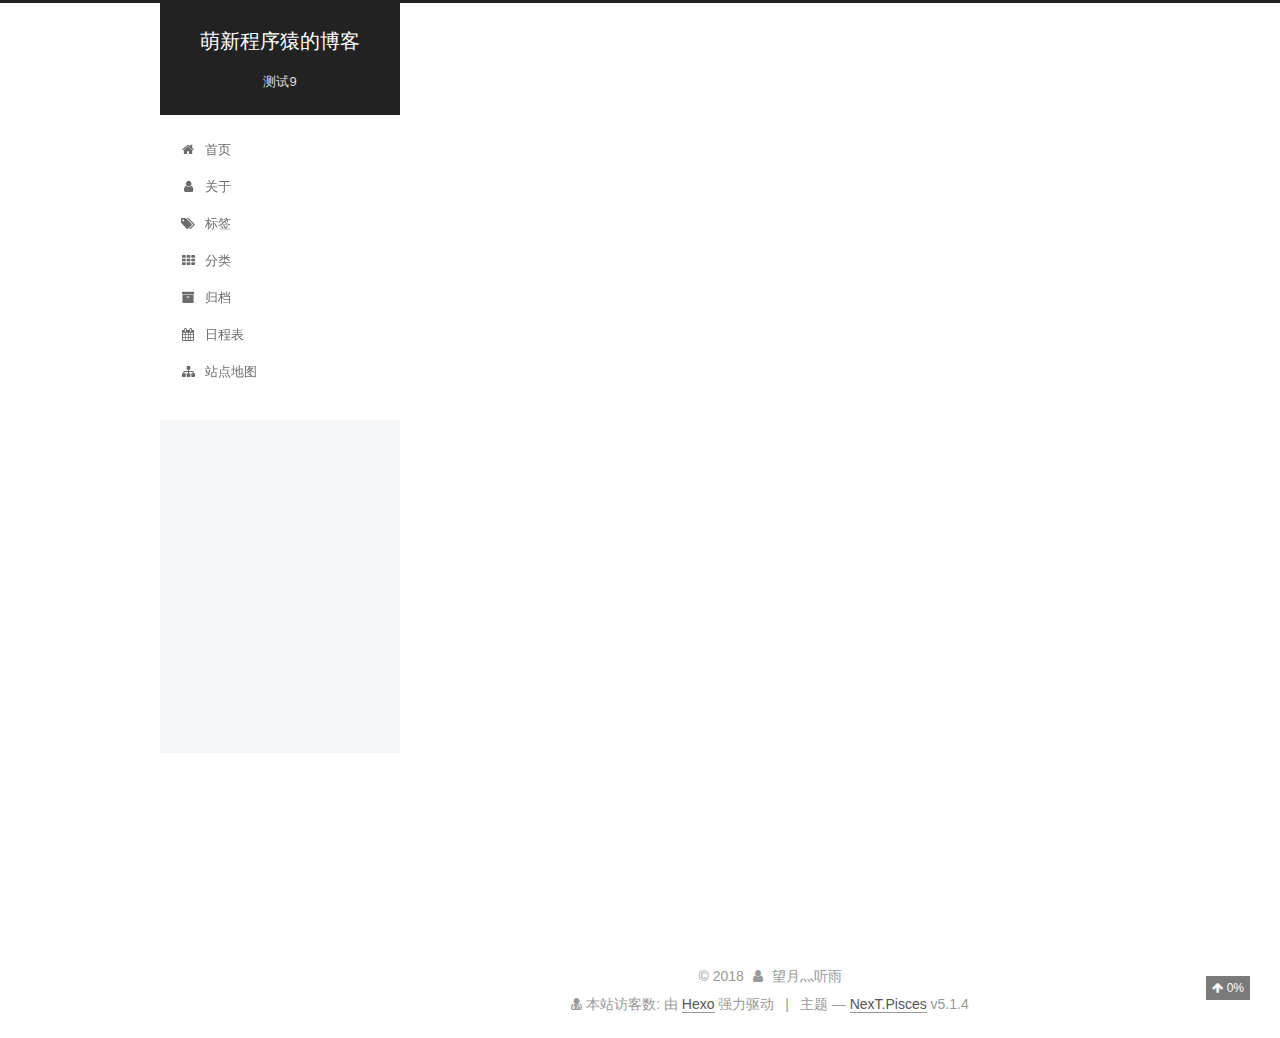
==== archives/index.html @ 32eefa2d "Site updated: 2018-06-11 00:29:20" ====
<!DOCTYPE html>



  


<html class="theme-next pisces use-motion" lang="zh-Hans">
<head>
  <meta charset="UTF-8"/>
<meta http-equiv="X-UA-Compatible" content="IE=edge" />
<meta name="viewport" content="width=device-width, initial-scale=1, maximum-scale=1"/>
<meta name="theme-color" content="#222">









<meta http-equiv="Cache-Control" content="no-transform" />
<meta http-equiv="Cache-Control" content="no-siteapp" />
















  
  
  <link href="/lib/fancybox/source/jquery.fancybox.css?v=2.1.5" rel="stylesheet" type="text/css" />







<link href="/lib/font-awesome/css/font-awesome.min.css?v=4.6.2" rel="stylesheet" type="text/css" />

<link href="/css/main.css?v=5.1.4" rel="stylesheet" type="text/css" />


  <link rel="apple-touch-icon" sizes="180x180" href="/images/apple-touch-icon-next.png?v=5.1.4">


  <link rel="icon" type="image/png" sizes="32x32" href="/images/favicon-32x32-next.png?v=5.1.4">


  <link rel="icon" type="image/png" sizes="16x16" href="/images/favicon-16x16-next.png?v=5.1.4">


  <link rel="mask-icon" href="/images/logo.svg?v=5.1.4" color="#222">





  <meta name="keywords" content="Hexo, NexT" />










<meta name="description" content="没有烟怎么撸代码？">
<meta property="og:type" content="website">
<meta property="og:title" content="萌新程序猿的博客">
<meta property="og:url" content="http://yoursite.com/archives/index.html">
<meta property="og:site_name" content="萌新程序猿的博客">
<meta property="og:description" content="没有烟怎么撸代码？">
<meta property="og:locale" content="zh-Hans">
<meta name="twitter:card" content="summary">
<meta name="twitter:title" content="萌新程序猿的博客">
<meta name="twitter:description" content="没有烟怎么撸代码？">



<script type="text/javascript" id="hexo.configurations">
  var NexT = window.NexT || {};
  var CONFIG = {
    root: '/',
    scheme: 'Pisces',
    version: '5.1.4',
    sidebar: {"position":"left","display":"post","offset":12,"b2t":false,"scrollpercent":true,"onmobile":false},
    fancybox: true,
    tabs: true,
    motion: {"enable":true,"async":false,"transition":{"post_block":"fadeIn","post_header":"slideDownIn","post_body":"slideDownIn","coll_header":"slideLeftIn","sidebar":"slideUpIn"}},
    duoshuo: {
      userId: '0',
      author: '博主'
    },
    algolia: {
      applicationID: '',
      apiKey: '',
      indexName: '',
      hits: {"per_page":10},
      labels: {"input_placeholder":"Search for Posts","hits_empty":"We didn't find any results for the search: ${query}","hits_stats":"${hits} results found in ${time} ms"}
    }
  };
</script>



  <link rel="canonical" href="http://yoursite.com/archives/"/>





  <title>归档 | 萌新程序猿的博客</title>
  








</head>

<body itemscope itemtype="http://schema.org/WebPage" lang="zh-Hans">

  
  
    
  

  <div class="container sidebar-position-left page-archive">
    <div class="headband"></div>

    <header id="header" class="header" itemscope itemtype="http://schema.org/WPHeader">
      <div class="header-inner"><div class="site-brand-wrapper">
  <div class="site-meta ">
    

    <div class="custom-logo-site-title">
      <a href="/"  class="brand" rel="start">
        <span class="logo-line-before"><i></i></span>
        <span class="site-title">萌新程序猿的博客</span>
        <span class="logo-line-after"><i></i></span>
      </a>
    </div>
      
        <p class="site-subtitle">测试9</p>
      
  </div>

  <div class="site-nav-toggle">
    <button>
      <span class="btn-bar"></span>
      <span class="btn-bar"></span>
      <span class="btn-bar"></span>
    </button>
  </div>
</div>

<nav class="site-nav">
  

  
    <ul id="menu" class="menu">
      
        
        <li class="menu-item menu-item-home">
          <a href="/" rel="section">
            
              <i class="menu-item-icon fa fa-fw fa-home"></i> <br />
            
            首页
          </a>
        </li>
      
        
        <li class="menu-item menu-item-about">
          <a href="/about/" rel="section">
            
              <i class="menu-item-icon fa fa-fw fa-user"></i> <br />
            
            关于
          </a>
        </li>
      
        
        <li class="menu-item menu-item-tags">
          <a href="/tags/" rel="section">
            
              <i class="menu-item-icon fa fa-fw fa-tags"></i> <br />
            
            标签
          </a>
        </li>
      
        
        <li class="menu-item menu-item-categories">
          <a href="/categories/" rel="section">
            
              <i class="menu-item-icon fa fa-fw fa-th"></i> <br />
            
            分类
          </a>
        </li>
      
        
        <li class="menu-item menu-item-archives">
          <a href="/archives/" rel="section">
            
              <i class="menu-item-icon fa fa-fw fa-archive"></i> <br />
            
            归档
          </a>
        </li>
      
        
        <li class="menu-item menu-item-schedule">
          <a href="/schedule/" rel="section">
            
              <i class="menu-item-icon fa fa-fw fa-calendar"></i> <br />
            
            日程表
          </a>
        </li>
      
        
        <li class="menu-item menu-item-sitemap">
          <a href="/sitemap.xml" rel="section">
            
              <i class="menu-item-icon fa fa-fw fa-sitemap"></i> <br />
            
            站点地图
          </a>
        </li>
      

      
    </ul>
  

  
</nav>



 </div>
    </header>

    <main id="main" class="main">
      <div class="main-inner">
        <div class="content-wrap">
          <div id="content" class="content">
            

  
  
  
  <div class="post-block archive">
    <div id="posts" class="posts-collapse">
      <span class="archive-move-on"></span>

      <span class="archive-page-counter">
        
        
        
          
        
        嗯..! 目前共计 8 篇日志。 继续努力。
      </span>

      

        
        
        

        
          
          <div class="collection-title">
            <h1 class="archive-year" id="archive-year-2018">2018</h1>
          </div>
        
        

        

  <article class="post post-type-normal" itemscope itemtype="http://schema.org/Article">
    <header class="post-header">

      <h2 class="post-title">
        
            <a class="post-title-link" href="/2018/06/07/react/" itemprop="url">
              
                <span itemprop="name">react</span>
              
            </a>
        
      </h2>

      <div class="post-meta">
        <time class="post-time" itemprop="dateCreated"
              datetime="2018-06-07T23:02:31+08:00"
              content="2018-06-07" >
          06-07
        </time>
      </div>

    </header>
  </article>



      

        
        
        

        
        

        

  <article class="post post-type-normal" itemscope itemtype="http://schema.org/Article">
    <header class="post-header">

      <h2 class="post-title">
        
            <a class="post-title-link" href="/2018/06/03/18-6-3-mood/" itemprop="url">
              
                <span itemprop="name">弄懂ajax封装啦！！</span>
              
            </a>
        
      </h2>

      <div class="post-meta">
        <time class="post-time" itemprop="dateCreated"
              datetime="2018-06-03T22:38:08+08:00"
              content="2018-06-03" >
          06-03
        </time>
      </div>

    </header>
  </article>



      

        
        
        

        
        

        

  <article class="post post-type-normal" itemscope itemtype="http://schema.org/Article">
    <header class="post-header">

      <h2 class="post-title">
        
            <a class="post-title-link" href="/2018/06/02/promise/" itemprop="url">
              
                <span itemprop="name">promise</span>
              
            </a>
        
      </h2>

      <div class="post-meta">
        <time class="post-time" itemprop="dateCreated"
              datetime="2018-06-02T21:35:02+08:00"
              content="2018-06-02" >
          06-02
        </time>
      </div>

    </header>
  </article>



      

        
        
        

        
        

        

  <article class="post post-type-normal" itemscope itemtype="http://schema.org/Article">
    <header class="post-header">

      <h2 class="post-title">
        
            <a class="post-title-link" href="/2018/06/01/AJAX原理/" itemprop="url">
              
                <span itemprop="name">AJAX</span>
              
            </a>
        
      </h2>

      <div class="post-meta">
        <time class="post-time" itemprop="dateCreated"
              datetime="2018-06-01T09:42:50+08:00"
              content="2018-06-01" >
          06-01
        </time>
      </div>

    </header>
  </article>



      

        
        
        

        
        

        

  <article class="post post-type-normal" itemscope itemtype="http://schema.org/Article">
    <header class="post-header">

      <h2 class="post-title">
        
            <a class="post-title-link" href="/2018/05/31/18.5.31心情-作品静态页面完成！/" itemprop="url">
              
                <span itemprop="name">作品的静态页面完成啦(๑´ㅂ`๑)</span>
              
            </a>
        
      </h2>

      <div class="post-meta">
        <time class="post-time" itemprop="dateCreated"
              datetime="2018-05-31T17:30:31+08:00"
              content="2018-05-31" >
          05-31
        </time>
      </div>

    </header>
  </article>



      

        
        
        

        
        

        

  <article class="post post-type-normal" itemscope itemtype="http://schema.org/Article">
    <header class="post-header">

      <h2 class="post-title">
        
            <a class="post-title-link" href="/2018/05/25/markdown语法/" itemprop="url">
              
                <span itemprop="name">markdown语法</span>
              
            </a>
        
      </h2>

      <div class="post-meta">
        <time class="post-time" itemprop="dateCreated"
              datetime="2018-05-25T19:18:29+08:00"
              content="2018-05-25" >
          05-25
        </time>
      </div>

    </header>
  </article>



      

        
        
        

        
        

        

  <article class="post post-type-normal" itemscope itemtype="http://schema.org/Article">
    <header class="post-header">

      <h2 class="post-title">
        
            <a class="post-title-link" href="/2018/05/21/node1(1)/" itemprop="url">
              
                <span itemprop="name">未命名</span>
              
            </a>
        
      </h2>

      <div class="post-meta">
        <time class="post-time" itemprop="dateCreated"
              datetime="2018-05-21T19:14:45+08:00"
              content="2018-05-21" >
          05-21
        </time>
      </div>

    </header>
  </article>



      

        
        
        

        
        

        

  <article class="post post-type-normal" itemscope itemtype="http://schema.org/Article">
    <header class="post-header">

      <h2 class="post-title">
        
            <a class="post-title-link" href="/2018/05/20/hello-world/" itemprop="url">
              
                <span itemprop="name">Hello World</span>
              
            </a>
        
      </h2>

      <div class="post-meta">
        <time class="post-time" itemprop="dateCreated"
              datetime="2018-05-20T01:22:27+08:00"
              content="2018-05-20" >
          05-20
        </time>
      </div>

    </header>
  </article>



      

    </div>
  </div>
  
  
  

  



          </div>
          


          

        </div>
        
          
  
  <div class="sidebar-toggle">
    <div class="sidebar-toggle-line-wrap">
      <span class="sidebar-toggle-line sidebar-toggle-line-first"></span>
      <span class="sidebar-toggle-line sidebar-toggle-line-middle"></span>
      <span class="sidebar-toggle-line sidebar-toggle-line-last"></span>
    </div>
  </div>

  <aside id="sidebar" class="sidebar">
    
    <div class="sidebar-inner">

      

      

      <section class="site-overview-wrap sidebar-panel sidebar-panel-active">
        <div class="site-overview">
          <div class="site-author motion-element" itemprop="author" itemscope itemtype="http://schema.org/Person">
            
              <img class="site-author-image" itemprop="image"
                src="/images/avatar.gif"
                alt="望月灬听雨" />
            
              <p class="site-author-name" itemprop="name">望月灬听雨</p>
              <p class="site-description motion-element" itemprop="description">没有烟怎么撸代码？</p>
          </div>

          <nav class="site-state motion-element">

            
              <div class="site-state-item site-state-posts">
              
                <a href="/archives/">
              
                  <span class="site-state-item-count">8</span>
                  <span class="site-state-item-name">日志</span>
                </a>
              </div>
            

            

            

          </nav>

          

          
            <div class="links-of-author motion-element">
                
                  <span class="links-of-author-item">
                    <a href="https://github.com/XiaoYunShan" target="_blank" title="GitHub">
                      
                        <i class="fa fa-fw fa-github"></i>GitHub</a>
                  </span>
                
            </div>
          

          
          

          
          

          

        </div>
      </section>

      

      

    </div>
  </aside>


        
      </div>
    </main>

    <footer id="footer" class="footer">
      <div class="footer-inner">
        <script async src="https://dn-lbstatics.qbox.me/busuanzi/2.3/busuanzi.pure.mini.js"></script>
<div class="copyright">&copy; <span itemprop="copyrightYear">2018</span>
  <span class="with-love">
    <i class="fa fa-user"></i>
  </span>
  <span class="author" itemprop="copyrightHolder">望月灬听雨</span>

  
</div>

<div class="powered-by">
<i class="fa fa-user-md"></i><span id="busuanzi_container_site_uv">
  本站访客数:<span id="busuanzi_value_site_uv"></span>
</span>
</div>


  <div class="powered-by">由 <a class="theme-link" target="_blank" href="https://hexo.io">Hexo</a> 强力驱动</div>



  <span class="post-meta-divider">|</span>



  <div class="theme-info">主题 &mdash; <a class="theme-link" target="_blank" href="https://github.com/iissnan/hexo-theme-next">NexT.Pisces</a> v5.1.4</div>




        







        
      </div>
    </footer>

    
      <div class="back-to-top">
        <i class="fa fa-arrow-up"></i>
        
          <span id="scrollpercent"><span>0</span>%</span>
        
      </div>
    

    

  </div>

  

<script type="text/javascript">
  if (Object.prototype.toString.call(window.Promise) !== '[object Function]') {
    window.Promise = null;
  }
</script>









  












  
  
    <script type="text/javascript" src="/lib/jquery/index.js?v=2.1.3"></script>
  

  
  
    <script type="text/javascript" src="/lib/fastclick/lib/fastclick.min.js?v=1.0.6"></script>
  

  
  
    <script type="text/javascript" src="/lib/jquery_lazyload/jquery.lazyload.js?v=1.9.7"></script>
  

  
  
    <script type="text/javascript" src="/lib/velocity/velocity.min.js?v=1.2.1"></script>
  

  
  
    <script type="text/javascript" src="/lib/velocity/velocity.ui.min.js?v=1.2.1"></script>
  

  
  
    <script type="text/javascript" src="/lib/fancybox/source/jquery.fancybox.pack.js?v=2.1.5"></script>
  


  


  <script type="text/javascript" src="/js/src/utils.js?v=5.1.4"></script>

  <script type="text/javascript" src="/js/src/motion.js?v=5.1.4"></script>



  
  


  <script type="text/javascript" src="/js/src/affix.js?v=5.1.4"></script>

  <script type="text/javascript" src="/js/src/schemes/pisces.js?v=5.1.4"></script>



  

  


  <script type="text/javascript" src="/js/src/bootstrap.js?v=5.1.4"></script>



  


  




	





  





  












  





  

  

  

  
  

  

  

  

<script src="/live2dw/lib/L2Dwidget.min.js?0c58a1486de42ac6cc1c59c7d98ae887"></script><script>L2Dwidget.init({"bottom":-30,"mobileShow":false,"pluginJsPath":"lib/","pluginModelPath":"assets/","pluginRootPath":"live2dw/"});</script></body>
</html>
---- css/main.css ----
/* normalize.css v3.0.2 | MIT License | git.io/normalize */
html {
  font-family: sans-serif; /* 1 */
  -ms-text-size-adjust: 100%; /* 2 */
  -webkit-text-size-adjust: 100%; /* 2 */
}
body {
  margin: 0;
}
article,
aside,
details,
figcaption,
figure,
footer,
header,
hgroup,
main,
menu,
nav,
section,
summary {
  display: block;
}
audio,
canvas,
progress,
video {
  display: inline-block; /* 1 */
  vertical-align: baseline; /* 2 */
}
audio:not([controls]) {
  display: none;
  height: 0;
}
[hidden],
template {
  display: none;
}
a {
  background-color: transparent;
}
a:active,
a:hover {
  outline: 0;
}
abbr[title] {
  border-bottom: 1px dotted;
}
b,
strong {
  font-weight: bold;
}
dfn {
  font-style: italic;
}
h1 {
  font-size: 2em;
  margin: 0.67em 0;
}
mark {
  background: #ff0;
  color: #000;
}
small {
  font-size: 80%;
}
sub,
sup {
  font-size: 75%;
  line-height: 0;
  position: relative;
  vertical-align: baseline;
}
sup {
  top: -0.5em;
}
sub {
  bottom: -0.25em;
}
img {
  border: 0;
}
svg:not(:root) {
  overflow: hidden;
}
figure {
  margin: 1em 40px;
}
hr {
  -moz-box-sizing: content-box;
  box-sizing: content-box;
  height: 0;
}
pre {
  overflow: auto;
}
code,
kbd,
pre,
samp {
  font-family: monospace, monospace;
  font-size: 1em;
}
button,
input,
optgroup,
select,
textarea {
  color: inherit; /* 1 */
  font: inherit; /* 2 */
  margin: 0; /* 3 */
}
button {
  overflow: visible;
}
button,
select {
  text-transform: none;
}
button,
html input[type="button"],
input[type="reset"],
input[type="submit"] {
  -webkit-appearance: button; /* 2 */
  cursor: pointer; /* 3 */
}
button[disabled],
html input[disabled] {
  cursor: default;
}
button::-moz-focus-inner,
input::-moz-focus-inner {
  border: 0;
  padding: 0;
}
input {
  line-height: normal;
}
input[type="checkbox"],
input[type="radio"] {
  box-sizing: border-box; /* 1 */
  padding: 0; /* 2 */
}
input[type="number"]::-webkit-inner-spin-button,
input[type="number"]::-webkit-outer-spin-button {
  height: auto;
}
input[type="search"] {
  -webkit-appearance: textfield; /* 1 */
  -moz-box-sizing: content-box;
  -webkit-box-sizing: content-box; /* 2 */
  box-sizing: content-box;
}
input[type="search"]::-webkit-search-cancel-button,
input[type="search"]::-webkit-search-decoration {
  -webkit-appearance: none;
}
fieldset {
  border: 1px solid #c0c0c0;
  margin: 0 2px;
  padding: 0.35em 0.625em 0.75em;
}
legend {
  border: 0; /* 1 */
  padding: 0; /* 2 */
}
textarea {
  overflow: auto;
}
optgroup {
  font-weight: bold;
}
table {
  border-collapse: collapse;
  border-spacing: 0;
}
td,
th {
  padding: 0;
}
::selection {
  background: #262a30;
  color: #fff;
}
body {
  position: relative;
  font-family: 'Lato', "PingFang SC", "Microsoft YaHei", sans-serif;
  font-size: 14px;
  line-height: 2;
  color: #555;
  background: #f5f7f9;
}
@media (max-width: 767px) {
  body {
    padding-right: 0 !important;
  }
}
@media (min-width: 768px) and (max-width: 991px) {
  body {
    padding-right: 0 !important;
  }
}
@media (min-width: 1600px) {
  body {
    font-size: 16px;
  }
}
h1,
h2,
h3,
h4,
h5,
h6 {
  margin: 0;
  padding: 0;
  font-weight: bold;
  line-height: 1.5;
  font-family: 'Lato', "PingFang SC", "Microsoft YaHei", sans-serif;
}
h2,
h3,
h4,
h5,
h6 {
  margin: 20px 0 15px;
}
h1 {
  font-size: 22px;
}
@media (max-width: 767px) {
  h1 {
    font-size: 18px;
  }
}
h2 {
  font-size: 20px;
}
@media (max-width: 767px) {
  h2 {
    font-size: 16px;
  }
}
h3 {
  font-size: 18px;
}
@media (max-width: 767px) {
  h3 {
    font-size: 14px;
  }
}
h4 {
  font-size: 16px;
}
@media (max-width: 767px) {
  h4 {
    font-size: 12px;
  }
}
h5 {
  font-size: 14px;
}
@media (max-width: 767px) {
  h5 {
    font-size: 10px;
  }
}
h6 {
  font-size: 12px;
}
@media (max-width: 767px) {
  h6 {
    font-size: 8px;
  }
}
p {
  margin: 0 0 20px 0;
}
a {
  color: #555;
  text-decoration: none;
  outline: none;
  border-bottom: 1px solid #999;
  word-wrap: break-word;
}
a:hover {
  color: #222;
  border-bottom-color: #222;
}
blockquote {
  margin: 0;
  padding: 0;
}
img {
  display: block;
  margin: auto;
  max-width: 100%;
  height: auto;
}
hr {
  margin: 40px 0;
  height: 3px;
  border: none;
  background-color: #ddd;
  background-image: repeating-linear-gradient(-45deg, #fff, #fff 4px, transparent 4px, transparent 8px);
}
blockquote {
  padding: 0 15px;
  color: #666;
  border-left: 4px solid #ddd;
}
blockquote cite::before {
  content: "-";
  padding: 0 5px;
}
dt {
  font-weight: 700;
}
dd {
  margin: 0;
  padding: 0;
}
kbd {
  border: 1px solid #ccc;
  border-radius: 0.2em;
  box-shadow: 0.1em 0.1em 0.2em rgba(0,0,0,0.1);
  background-color: #f9f9f9;
  font-family: inherit;
  background-image: -webkit-linear-gradient(top, #eee, #fff, #eee);
  padding: 0.1em 0.3em;
  white-space: nowrap;
}
.text-left {
  text-align: left;
}
.text-center {
  text-align: center;
}
.text-right {
  text-align: right;
}
.text-justify {
  text-align: justify;
}
.text-nowrap {
  white-space: nowrap;
}
.text-lowercase {
  text-transform: lowercase;
}
.text-uppercase {
  text-transform: uppercase;
}
.text-capitalize {
  text-transform: capitalize;
}
.center-block {
  display: block;
  margin-left: auto;
  margin-right: auto;
}
.clearfix:before,
.clearfix:after {
  content: " ";
  display: table;
}
.clearfix:after {
  clear: both;
}
.pullquote {
  width: 45%;
}
.pullquote.left {
  float: left;
  margin-left: 5px;
  margin-right: 10px;
}
.pullquote.right {
  float: right;
  margin-left: 10px;
  margin-right: 5px;
}
.affix.affix.affix {
  position: fixed;
}
.translation {
  margin-top: -20px;
  font-size: 14px;
  color: #999;
}
.scrollbar-measure {
  width: 100px;
  height: 100px;
  overflow: scroll;
  position: absolute;
  top: -9999px;
}
.use-motion .motion-element {
  opacity: 0;
}
table {
  margin: 20px 0;
  width: 100%;
  border-collapse: collapse;
  border-spacing: 0;
  border: 1px solid #ddd;
  font-size: 14px;
  table-layout: fixed;
  word-wrap: break-all;
}
table>tbody>tr:nth-of-type(odd) {
  background-color: #f9f9f9;
}
table>tbody>tr:hover {
  background-color: #f5f5f5;
}
caption,
th,
td {
  padding: 8px;
  text-align: left;
  vertical-align: middle;
  font-weight: normal;
}
th,
td {
  border-bottom: 3px solid #ddd;
  border-right: 1px solid #eee;
}
th {
  padding-bottom: 10px;
  font-weight: 700;
}
td {
  border-bottom-width: 1px;
}
html,
body {
  height: 100%;
}
.container {
  position: relative;
  min-height: 100%;
}
.header-inner {
  margin: 0 auto;
  padding: 100px 0 70px;
  width: 700px;
}
@media (min-width: 1600px) {
  .container .header-inner {
    width: 900px;
  }
}
.main {
  padding-bottom: 150px;
}
.main-inner {
  margin: 0 auto;
  width: 700px;
}
@media (min-width: 1600px) {
  .container .main-inner {
    width: 900px;
  }
}
.footer {
  position: absolute;
  left: 0;
  bottom: 0;
  width: 100%;
  min-height: 50px;
}
.footer-inner {
  box-sizing: border-box;
  margin: 20px auto;
  width: 700px;
}
@media (min-width: 1600px) {
  .container .footer-inner {
    width: 900px;
  }
}
pre,
.highlight {
  overflow: auto;
  margin: 20px 0;
  padding: 0;
  font-size: 13px;
  color: #4d4d4c;
  background: #f7f7f7;
  line-height: 1.6;
}
pre,
code {
  font-family: consolas, Menlo, "PingFang SC", "Microsoft YaHei", monospace;
}
code {
  padding: 2px 4px;
  word-wrap: break-word;
  color: #555;
  background: #eee;
  border-radius: 3px;
  font-size: 13px;
}
pre {
  padding: 10px;
}
pre code {
  padding: 0;
  color: #4d4d4c;
  background: none;
  text-shadow: none;
}
.highlight {
  border-radius: 1px;
}
.highlight pre {
  border: none;
  margin: 0;
  padding: 10px 0;
}
.highlight table {
  margin: 0;
  width: auto;
  border: none;
}
.highlight td {
  border: none;
  padding: 0;
}
.highlight figcaption {
  font-size: 1em;
  color: #4d4d4c;
  line-height: 1em;
  margin-bottom: 1em;
}
.highlight figcaption:before,
.highlight figcaption:after {
  content: " ";
  display: table;
}
.highlight figcaption:after {
  clear: both;
}
.highlight figcaption a {
  float: right;
  color: #4d4d4c;
}
.highlight figcaption a:hover {
  border-bottom-color: #4d4d4c;
}
.highlight .gutter pre {
  padding-left: 10px;
  padding-right: 10px;
  color: #869194;
  text-align: right;
  background-color: #eff2f3;
}
.highlight .code pre {
  width: 100%;
  padding-left: 10px;
  padding-right: 10px;
  background-color: #f7f7f7;
}
.highlight .line {
  height: 20px;
}
.gutter {
  -webkit-user-select: none;
  -moz-user-select: none;
  -ms-user-select: none;
  user-select: none;
}
.gist table {
  width: auto;
}
.gist table td {
  border: none;
}
pre .deletion {
  background: #fdd;
}
pre .addition {
  background: #dfd;
}
pre .meta {
  color: #8959a8;
}
pre .comment {
  color: #8e908c;
}
pre .variable,
pre .attribute,
pre .tag,
pre .regexp,
pre .ruby .constant,
pre .xml .tag .title,
pre .xml .pi,
pre .xml .doctype,
pre .html .doctype,
pre .css .id,
pre .css .class,
pre .css .pseudo {
  color: #c82829;
}
pre .number,
pre .preprocessor,
pre .built_in,
pre .literal,
pre .params,
pre .constant,
pre .command {
  color: #f5871f;
}
pre .ruby .class .title,
pre .css .rules .attribute,
pre .string,
pre .value,
pre .inheritance,
pre .header,
pre .ruby .symbol,
pre .xml .cdata,
pre .special,
pre .number,
pre .formula {
  color: #718c00;
}
pre .title,
pre .css .hexcolor {
  color: #3e999f;
}
pre .function,
pre .python .decorator,
pre .python .title,
pre .ruby .function .title,
pre .ruby .title .keyword,
pre .perl .sub,
pre .javascript .title,
pre .coffeescript .title {
  color: #4271ae;
}
pre .keyword,
pre .javascript .function {
  color: #8959a8;
}
.full-image.full-image.full-image.full-image {
  border: none;
  max-width: 100%;
  width: auto;
  margin: 20px auto 25px;
}
@media (min-width: 992px) {
  .full-image.full-image.full-image.full-image {
    max-width: none;
    width: 118%;
    margin: 0 -9%;
  }
}
.blockquote-center,
.page-home .post-type-quote blockquote,
.page-post-detail .post-type-quote blockquote {
  position: relative;
  margin: 40px 0;
  padding: 0;
  border-left: none;
  text-align: center;
}
.blockquote-center::before,
.page-home .post-type-quote blockquote::before,
.page-post-detail .post-type-quote blockquote::before,
.blockquote-center::after,
.page-home .post-type-quote blockquote::after,
.page-post-detail .post-type-quote blockquote::after {
  position: absolute;
  content: ' ';
  display: block;
  width: 100%;
  height: 24px;
  opacity: 0.2;
  background-repeat: no-repeat;
  background-position: 0 -6px;
  background-size: 22px 22px;
}
.blockquote-center::before,
.page-home .post-type-quote blockquote::before,
.page-post-detail .post-type-quote blockquote::before {
  top: -20px;
  background-image: url("../images/quote-l.svg");
  border-top: 1px solid #ccc;
}
.blockquote-center::after,
.page-home .post-type-quote blockquote::after,
.page-post-detail .post-type-quote blockquote::after {
  bottom: -20px;
  background-image: url("../images/quote-r.svg");
  border-bottom: 1px solid #ccc;
  background-position: 100% 8px;
}
.blockquote-center p,
.page-home .post-type-quote blockquote p,
.page-post-detail .post-type-quote blockquote p,
.blockquote-center div,
.page-home .post-type-quote blockquote div,
.page-post-detail .post-type-quote blockquote div {
  text-align: center;
}
.post .post-body .group-picture img {
  box-sizing: border-box;
  padding: 0 3px;
  border: none;
}
.post .group-picture-row {
  overflow: hidden;
  margin-top: 6px;
}
.post .group-picture-row:first-child {
  margin-top: 0;
}
.post .group-picture-column {
  float: left;
}
.page-post-detail .post-body .group-picture-column {
  float: none;
  margin-top: 10px;
  width: auto !important;
}
.page-post-detail .post-body .group-picture-column img {
  margin: 0 auto;
}
.page-archive .group-picture-container {
  overflow: hidden;
}
.page-archive .group-picture-row {
  float: left;
}
.page-archive .group-picture-row:first-child {
  margin-top: 6px;
}
.page-archive .group-picture-column {
  max-width: 150px;
  max-height: 150px;
}
.post-body .note {
  position: relative;
  padding: 15px;
  margin-bottom: 20px;
  border: 1px solid #eee;
  border-left-width: 5px;
  border-radius: 3px;
}
.post-body .note h2,
.post-body .note h3,
.post-body .note h4,
.post-body .note h5,
.post-body .note h6 {
  margin-top: 0;
  margin-bottom: 0;
  border-bottom: initial;
  padding-top: 0 !important;
}
.post-body .note p:first-child,
.post-body .note ul:first-child,
.post-body .note ol:first-child,
.post-body .note table:first-child,
.post-body .note pre:first-child,
.post-body .note blockquote:first-child {
  margin-top: 0;
}
.post-body .note p:last-child,
.post-body .note ul:last-child,
.post-body .note ol:last-child,
.post-body .note table:last-child,
.post-body .note pre:last-child,
.post-body .note blockquote:last-child {
  margin-bottom: 0;
}
.post-body .note.default {
  border-left-color: #777;
}
.post-body .note.default h2,
.post-body .note.default h3,
.post-body .note.default h4,
.post-body .note.default h5,
.post-body .note.default h6 {
  color: #777;
}
.post-body .note.primary {
  border-left-color: #6f42c1;
}
.post-body .note.primary h2,
.post-body .note.primary h3,
.post-body .note.primary h4,
.post-body .note.primary h5,
.post-body .note.primary h6 {
  color: #6f42c1;
}
.post-body .note.info {
  border-left-color: #428bca;
}
.post-body .note.info h2,
.post-body .note.info h3,
.post-body .note.info h4,
.post-body .note.info h5,
.post-body .note.info h6 {
  color: #428bca;
}
.post-body .note.success {
  border-left-color: #5cb85c;
}
.post-body .note.success h2,
.post-body .note.success h3,
.post-body .note.success h4,
.post-body .note.success h5,
.post-body .note.success h6 {
  color: #5cb85c;
}
.post-body .note.warning {
  border-left-color: #f0ad4e;
}
.post-body .note.warning h2,
.post-body .note.warning h3,
.post-body .note.warning h4,
.post-body .note.warning h5,
.post-body .note.warning h6 {
  color: #f0ad4e;
}
.post-body .note.danger {
  border-left-color: #d9534f;
}
.post-body .note.danger h2,
.post-body .note.danger h3,
.post-body .note.danger h4,
.post-body .note.danger h5,
.post-body .note.danger h6 {
  color: #d9534f;
}
.post-body .label {
  display: inline;
  padding: 0 2px;
  white-space: nowrap;
}
.post-body .label.default {
  background-color: #f0f0f0;
}
.post-body .label.primary {
  background-color: #efe6f7;
}
.post-body .label.info {
  background-color: #e5f2f8;
}
.post-body .label.success {
  background-color: #e7f4e9;
}
.post-body .label.warning {
  background-color: #fcf6e1;
}
.post-body .label.danger {
  background-color: #fae8eb;
}
.post-body .tabs {
  position: relative;
  display: block;
  margin-bottom: 20px;
  padding-top: 10px;
}
.post-body .tabs ul.nav-tabs {
  margin: 0;
  padding: 0;
  display: flex;
  margin-bottom: -1px;
}
@media (max-width: 413px) {
  .post-body .tabs ul.nav-tabs {
    display: block;
    margin-bottom: 5px;
  }
}
.post-body .tabs ul.nav-tabs li.tab {
  list-style-type: none !important;
  margin: 0 0.25em 0 0;
  border-top: 3px solid transparent;
  border-left: 1px solid transparent;
  border-right: 1px solid transparent;
}
@media (max-width: 413px) {
  .post-body .tabs ul.nav-tabs li.tab {
    margin: initial;
    border-top: 1px solid transparent;
    border-left: 3px solid transparent;
    border-right: 1px solid transparent;
    border-bottom: 1px solid transparent;
  }
}
.post-body .tabs ul.nav-tabs li.tab a {
  outline: 0;
  border-bottom: initial;
  display: block;
  line-height: 1.8em;
  padding: 0.25em 0.75em;
  transition-duration: 0.2s;
  transition-timing-function: ease-out;
  transition-delay: 0s;
}
.post-body .tabs ul.nav-tabs li.tab a i {
  width: 1.285714285714286em;
}
.post-body .tabs ul.nav-tabs li.tab.active {
  border-top: 3px solid #fc6423;
  border-left: 1px solid #ddd;
  border-right: 1px solid #ddd;
  background-color: #fff;
}
@media (max-width: 413px) {
  .post-body .tabs ul.nav-tabs li.tab.active {
    border-top: 1px solid #ddd;
    border-left: 3px solid #fc6423;
    border-right: 1px solid #ddd;
    border-bottom: 1px solid #ddd;
  }
}
.post-body .tabs ul.nav-tabs li.tab.active a {
  cursor: default;
  color: #555;
}
.post-body .tabs .tab-content {
  background-color: #fff;
}
.post-body .tabs .tab-content .tab-pane {
  border: 1px solid #ddd;
  padding: 20px 20px 0 20px;
}
.post-body .tabs .tab-content .tab-pane:not(.active) {
  display: none !important;
}
.post-body .tabs .tab-content .tab-pane.active {
  display: block !important;
}
.btn {
  display: inline-block;
  padding: 0 20px;
  font-size: 14px;
  color: #555;
  background: #fff;
  border: 2px solid #555;
  text-decoration: none;
  border-radius: 2px;
  transition-property: background-color;
  transition-duration: 0.2s;
  transition-timing-function: ease-in-out;
  transition-delay: 0s;
  line-height: 2;
}
.btn:hover {
  border-color: #222;
  color: #fff;
  background: #222;
}
.btn +.btn {
  margin: 0 0 8px 8px;
}
.btn .fa-fw {
  width: 1.285714285714286em;
  text-align: left;
}
.btn-bar {
  display: block;
  width: 22px;
  height: 2px;
  background: #555;
  border-radius: 1px;
}
.btn-bar+.btn-bar {
  margin-top: 4px;
}
.pagination {
  margin: 120px 0 40px;
  text-align: center;
  border-top: 1px solid #eee;
}
.page-number-basic,
.pagination .prev,
.pagination .next,
.pagination .page-number,
.pagination .space {
  display: inline-block;
  position: relative;
  top: -1px;
  margin: 0 10px;
  padding: 0 11px;
}
@media (max-width: 767px) {
  .page-number-basic,
  .pagination .prev,
  .pagination .next,
  .pagination .page-number,
  .pagination .space {
    margin: 0 5px;
  }
}
.pagination .prev,
.pagination .next,
.pagination .page-number {
  border-bottom: 0;
  border-top: 1px solid #eee;
  transition-property: border-color;
  transition-duration: 0.2s;
  transition-timing-function: ease-in-out;
  transition-delay: 0s;
}
.pagination .prev:hover,
.pagination .next:hover,
.pagination .page-number:hover {
  border-top-color: #222;
}
.pagination .space {
  padding: 0;
  margin: 0;
}
.pagination .prev {
  margin-left: 0;
}
.pagination .next {
  margin-right: 0;
}
.pagination .page-number.current {
  color: #fff;
  background: #ccc;
  border-top-color: #ccc;
}
@media (max-width: 767px) {
  .pagination {
    border-top: none;
  }
  .pagination .prev,
  .pagination .next,
  .pagination .page-number {
    margin-bottom: 10px;
    border-top: 0;
    border-bottom: 1px solid #eee;
    padding: 0 10px;
  }
  .pagination .prev:hover,
  .pagination .next:hover,
  .pagination .page-number:hover {
    border-bottom-color: #222;
  }
}
.comments {
  margin: 60px 20px 0;
}
.tag-cloud {
  text-align: center;
}
.tag-cloud a {
  display: inline-block;
  margin: 10px;
}
.back-to-top {
  box-sizing: border-box;
  position: fixed;
  bottom: -100px;
  right: 30px;
  z-index: 1050;
  padding: 0 6px;
  width: initial;
  background: #222;
  font-size: 12px;
  opacity: 0.6;
  color: #fff;
  cursor: pointer;
  text-align: center;
  -webkit-transform: translateZ(0);
  transition-property: bottom;
  transition-duration: 0.2s;
  transition-timing-function: ease-in-out;
  transition-delay: 0s;
}
@media (min-width: 768px) and (max-width: 991px) {
  .back-to-top {
    display: none !important;
  }
}
@media (max-width: 767px) {
  .back-to-top {
    display: none !important;
  }
}
.back-to-top.back-to-top-on {
  bottom: 30px;
}
.header {
  background: transparent;
}
.header-inner {
  position: relative;
}
.headband {
  height: 3px;
  background: #222;
}
.site-meta {
  margin: 0;
  text-align: center;
}
@media (max-width: 767px) {
  .site-meta {
    text-align: center;
  }
}
.brand {
  position: relative;
  display: inline-block;
  padding: 0 40px;
  color: #fff;
  background: #222;
  border-bottom: none;
}
.brand:hover {
  color: #fff;
}
.logo {
  display: inline-block;
  margin-right: 5px;
  line-height: 36px;
  vertical-align: top;
}
.site-title {
  display: inline-block;
  vertical-align: top;
  line-height: 36px;
  font-size: 20px;
  font-weight: normal;
  font-family: 'Lato', "PingFang SC", "Microsoft YaHei", sans-serif;
}
.site-subtitle {
  margin-top: 10px;
  font-size: 13px;
  color: #ddd;
}
.use-motion .brand {
  opacity: 0;
}
.use-motion .logo,
.use-motion .site-title,
.use-motion .site-subtitle {
  opacity: 0;
  position: relative;
  top: -10px;
}
.site-nav-toggle {
  display: none;
  position: absolute;
  top: 10px;
  left: 10px;
}
@media (max-width: 767px) {
  .site-nav-toggle {
    display: block;
  }
}
.site-nav-toggle button {
  margin-top: 2px;
  padding: 9px 10px;
  background: transparent;
  border: none;
}
@media (max-width: 767px) {
  .site-nav {
    display: none;
    margin: 0 -10px;
    padding: 0 10px;
    clear: both;
    border-top: 1px solid #ddd;
  }
}
@media (min-width: 768px) and (max-width: 991px) {
  .site-nav {
    display: block !important;
  }
}
@media (min-width: 992px) {
  .site-nav {
    display: block !important;
  }
}
.menu {
  margin-top: 20px;
  padding-left: 0;
  text-align: center;
}
.menu .menu-item {
  display: inline-block;
  margin: 0 10px;
  list-style: none;
}
@media screen and (max-width: 767px) {
  .menu .menu-item {
    margin-top: 10px;
  }
}
.menu .menu-item a {
  display: block;
  font-size: 13px;
  line-height: inherit;
  border-bottom: 1px solid transparent;
  transition-property: border-color;
  transition-duration: 0.2s;
  transition-timing-function: ease-in-out;
  transition-delay: 0s;
}
.menu .menu-item a:hover,
.menu-item-active a {
  border-bottom-color: #222;
}
.menu .menu-item .fa {
  margin-right: 5px;
}
.use-motion .menu-item {
  opacity: 0;
}
.post-body {
  font-family: 'Lato', "PingFang SC", "Microsoft YaHei", sans-serif;
}
@media (max-width: 767px) {
  .post-body {
    word-break: break-word;
  }
}
.post-body .fancybox img {
  display: block !important;
  margin: 0 auto;
  cursor: pointer;
  cursor: zoom-in;
  cursor: -webkit-zoom-in;
}
.post-body .image-caption,
.post-body .figure .caption {
  margin: -20px auto 15px;
  text-align: center;
  font-size: 14px;
  color: #999;
  font-weight: bold;
  line-height: 1;
}
.post-sticky-flag {
  display: inline-block;
  font-size: 16px;
  -ms-transform: rotate(30deg);
  -webkit-transform: rotate(30deg);
  -moz-transform: rotate(30deg);
  -ms-transform: rotate(30deg);
  -o-transform: rotate(30deg);
  transform: rotate(30deg);
}
.use-motion .post-block,
.use-motion .pagination,
.use-motion .comments {
  opacity: 0;
}
.use-motion .post-header {
  opacity: 0;
}
.use-motion .post-body {
  opacity: 0;
}
.use-motion .collection-title {
  opacity: 0;
}
.posts-expand {
  padding-top: 40px;
}
@media (max-width: 767px) {
  .posts-expand {
    margin: 0 20px;
  }
  .post-body pre .gutter pre {
    padding-right: 10px;
  }
  .post-body .highlight {
    margin-left: 0px;
    margin-right: 0px;
    padding: 0;
  }
  .post-body .highlight .gutter pre {
    padding-right: 10px;
  }
}
@media (min-width: 992px) {
  .posts-expand .post-body {
    text-align: justify;
  }
}
.posts-expand .post-body h2,
.posts-expand .post-body h3,
.posts-expand .post-body h4,
.posts-expand .post-body h5,
.posts-expand .post-body h6 {
  padding-top: 10px;
}
.posts-expand .post-body h2 .header-anchor,
.posts-expand .post-body h3 .header-anchor,
.posts-expand .post-body h4 .header-anchor,
.posts-expand .post-body h5 .header-anchor,
.posts-expand .post-body h6 .header-anchor {
  float: right;
  margin-left: 10px;
  color: #ccc;
  border-bottom-style: none;
  visibility: hidden;
}
.posts-expand .post-body h2 .header-anchor:hover,
.posts-expand .post-body h3 .header-anchor:hover,
.posts-expand .post-body h4 .header-anchor:hover,
.posts-expand .post-body h5 .header-anchor:hover,
.posts-expand .post-body h6 .header-anchor:hover {
  color: inherit;
}
.posts-expand .post-body h2:hover .header-anchor,
.posts-expand .post-body h3:hover .header-anchor,
.posts-expand .post-body h4:hover .header-anchor,
.posts-expand .post-body h5:hover .header-anchor,
.posts-expand .post-body h6:hover .header-anchor {
  visibility: visible;
}
.posts-expand .post-body ul li {
  list-style: circle;
}
.posts-expand .post-body img {
  box-sizing: border-box;
  margin: auto;
  padding: 3px;
  border: 1px solid #ddd;
}
.posts-expand .post-body .fancybox img {
  margin: 0 auto 25px;
}
@media (max-width: 767px) {
  .posts-collapse {
    margin: 0 20px;
  }
  .posts-collapse .post-title,
  .posts-collapse .post-meta {
    display: block;
    width: auto;
    text-align: left;
  }
}
.posts-collapse {
  position: relative;
  z-index: 1010;
  margin-left: 55px;
}
.posts-collapse::after {
  content: " ";
  position: absolute;
  top: 20px;
  left: 0;
  margin-left: -2px;
  width: 4px;
  height: 100%;
  background: #f5f5f5;
  z-index: -1;
}
@media (max-width: 767px) {
  .posts-collapse {
    margin: 0 20px;
  }
}
.posts-collapse .collection-title {
  position: relative;
  margin: 60px 0;
}
.posts-collapse .collection-title h1,
.posts-collapse .collection-title h2 {
  margin-left: 20px;
}
.posts-collapse .collection-title small {
  color: #bbb;
  margin-left: 5px;
}
.posts-collapse .collection-title::before {
  content: " ";
  position: absolute;
  left: 0;
  top: 50%;
  margin-left: -4px;
  margin-top: -4px;
  width: 8px;
  height: 8px;
  background: #bbb;
  border-radius: 50%;
}
.posts-collapse .post {
  margin: 30px 0;
}
.posts-collapse .post-header {
  position: relative;
  transition-duration: 0.2s;
  transition-timing-function: ease-in-out;
  transition-delay: 0s;
  transition-property: border;
  border-bottom: 1px dashed #ccc;
}
.posts-collapse .post-header::before {
  content: " ";
  position: absolute;
  left: 0;
  top: 12px;
  width: 6px;
  height: 6px;
  margin-left: -4px;
  background: #bbb;
  border-radius: 50%;
  border: 1px solid #fff;
  transition-duration: 0.2s;
  transition-timing-function: ease-in-out;
  transition-delay: 0s;
  transition-property: background;
}
.posts-collapse .post-header:hover {
  border-bottom-color: #666;
}
.posts-collapse .post-header:hover::before {
  background: #222;
}
.posts-collapse .post-meta {
  position: absolute;
  font-size: 12px;
  left: 20px;
  top: 5px;
}
.posts-collapse .post-comments-count {
  display: none;
}
.posts-collapse .post-title {
  margin-left: 60px;
  font-size: 16px;
  font-weight: normal;
  line-height: inherit;
}
.posts-collapse .post-title::after {
  margin-left: 3px;
  opacity: 0.6;
}
.posts-collapse .post-title a {
  color: #666;
  border-bottom: none;
}
.page-home .post-type-quote .post-header,
.page-post-detail .post-type-quote .post-header,
.page-home .post-type-quote .post-tags,
.page-post-detail .post-type-quote .post-tags {
  display: none;
}
.posts-expand .post-title {
  text-align: center;
  word-break: break-word;
  font-weight: 400;
}
.posts-expand .post-title-link {
  display: inline-block;
  position: relative;
  color: #555;
  border-bottom: none;
  line-height: 1.2;
  vertical-align: top;
}
.posts-expand .post-title-link::before {
  content: "";
  position: absolute;
  width: 100%;
  height: 2px;
  bottom: 0;
  left: 0;
  background-color: #000;
  visibility: hidden;
  -webkit-transform: scaleX(0);
  -moz-transform: scaleX(0);
  -ms-transform: scaleX(0);
  -o-transform: scaleX(0);
  transform: scaleX(0);
  transition-duration: 0.2s;
  transition-timing-function: ease-in-out;
  transition-delay: 0s;
}
.posts-expand .post-title-link:hover::before {
  visibility: visible;
  -webkit-transform: scaleX(1);
  -moz-transform: scaleX(1);
  -ms-transform: scaleX(1);
  -o-transform: scaleX(1);
  transform: scaleX(1);
}
.posts-expand .post-title-link .fa {
  font-size: 16px;
}
.posts-expand .post-meta {
  margin: 3px 0 60px 0;
  color: #999;
  font-family: 'Lato', "PingFang SC", "Microsoft YaHei", sans-serif;
  font-size: 12px;
  text-align: center;
}
.posts-expand .post-meta .post-category-list {
  display: inline-block;
  margin: 0;
  padding: 3px;
}
.posts-expand .post-meta .post-category-list-link {
  color: #999;
}
.posts-expand .post-meta .post-description {
  font-size: 14px;
  margin-top: 2px;
}
.post-meta-divider {
  margin: 0 0.5em;
}
.post-meta-item-icon {
  margin-right: 3px;
}
@media (min-width: 768px) and (max-width: 991px) {
  .post-meta-item-icon {
    display: inline-block;
  }
}
@media (max-width: 767px) {
  .post-meta-item-icon {
    display: inline-block;
  }
}
@media (min-width: 768px) and (max-width: 991px) {
  .post-meta-item-text {
    display: none;
  }
}
@media (max-width: 767px) {
  .post-meta-item-text {
    display: none;
  }
}
@media (max-width: 767px) {
  .posts-expand .post-comments-count {
    display: none;
  }
}
.post-button {
  margin-top: 40px;
}
.posts-expand .post-tags {
  margin-top: 40px;
  text-align: center;
}
.posts-expand .post-tags a {
  display: inline-block;
  margin-right: 10px;
  font-size: 13px;
}
.post-nav {
  display: table;
  margin-top: 15px;
  width: 100%;
  border-top: 1px solid #eee;
}
.post-nav-divider {
  display: table-cell;
  width: 10%;
}
.post-nav-item {
  display: table-cell;
  padding: 10px 0 0 0;
  width: 45%;
  vertical-align: top;
}
.post-nav-item a {
  position: relative;
  display: block;
  line-height: 25px;
  font-size: 14px;
  color: #555;
  border-bottom: none;
}
.post-nav-item a:hover {
  color: #222;
  border-bottom: none;
}
.post-nav-item a:active {
  top: 2px;
}
.post-nav-item .fa {
  position: absolute;
  top: 8px;
  left: 0;
  font-size: 12px;
}
.post-nav-next a {
  padding-left: 15px;
}
.post-nav-prev {
  text-align: right;
}
.post-nav-prev a {
  padding-right: 15px;
}
.post-nav-prev .fa {
  right: 0;
  left: auto;
}
.posts-expand .post-eof {
  display: block;
  margin: 80px auto 60px;
  width: 8%;
  height: 1px;
  background: #ccc;
  text-align: center;
}
.post:last-child .post-eof.post-eof.post-eof {
  display: none;
}
.post-gallery {
  display: table;
  table-layout: fixed;
  width: 100%;
  border-collapse: separate;
}
.post-gallery-row {
  display: table-row;
}
.post-gallery .post-gallery-img {
  display: table-cell;
  text-align: center;
  vertical-align: middle;
  border: none;
}
.post-gallery .post-gallery-img img {
  max-width: 100%;
  max-height: 100%;
  border: none;
}
.fancybox-close,
.fancybox-close:hover {
  border: none;
}
.rtl.post-body p,
.rtl.post-body a,
.rtl.post-body h1,
.rtl.post-body h2,
.rtl.post-body h3,
.rtl.post-body h4,
.rtl.post-body h5,
.rtl.post-body h6,
.rtl.post-body li,
.rtl.post-body ul,
.rtl.post-body ol {
  direction: rtl;
  font-family: UKIJ Ekran;
}
.rtl.post-title {
  font-family: UKIJ Ekran;
}
.sidebar {
  position: fixed;
  right: 0;
  top: 0;
  bottom: 0;
  width: 0;
  z-index: 1040;
  box-shadow: inset 0 2px 6px #000;
  background: #222;
  -webkit-transform: translateZ(0);
}
.sidebar a {
  color: #999;
  border-bottom-color: #555;
}
.sidebar a:hover {
  color: #eee;
}
@media (min-width: 768px) and (max-width: 991px) {
  .sidebar {
    display: none !important;
  }
}
@media (max-width: 767px) {
  .sidebar {
    display: none !important;
  }
}
.sidebar-inner {
  position: relative;
  padding: 20px 10px;
  color: #999;
  text-align: center;
}
.site-overview-wrap {
  overflow: hidden;
}
.site-overview {
  overflow-y: auto;
  overflow-x: hidden;
}
.sidebar-toggle {
  position: fixed;
  right: 30px;
  bottom: 45px;
  width: 14px;
  height: 14px;
  padding: 5px;
  background: #222;
  line-height: 0;
  z-index: 1050;
  cursor: pointer;
  -webkit-transform: translateZ(0);
}
@media (min-width: 768px) and (max-width: 991px) {
  .sidebar-toggle {
    display: none !important;
  }
}
@media (max-width: 767px) {
  .sidebar-toggle {
    display: none !important;
  }
}
.sidebar-toggle-line {
  position: relative;
  display: inline-block;
  vertical-align: top;
  height: 2px;
  width: 100%;
  background: #fff;
  margin-top: 3px;
}
.sidebar-toggle-line:first-child {
  margin-top: 0;
}
.site-author-image {
  display: block;
  margin: 0 auto;
  padding: 2px;
  max-width: 120px;
  height: auto;
  border: 1px solid #eee;
}
.site-author-name {
  margin: 0;
  text-align: center;
  color: #222;
  font-weight: 600;
}
.site-description {
  margin-top: 0;
  text-align: center;
  font-size: 13px;
  color: #999;
}
.site-state {
  overflow: hidden;
  line-height: 1.4;
  white-space: nowrap;
  text-align: center;
}
.site-state-item {
  display: inline-block;
  padding: 0 15px;
  border-left: 1px solid #eee;
}
.site-state-item:first-child {
  border-left: none;
}
.site-state-item a {
  border-bottom: none;
}
.site-state-item-count {
  display: block;
  text-align: center;
  color: inherit;
  font-weight: 600;
  font-size: 16px;
}
.site-state-item-name {
  font-size: 13px;
  color: #999;
}
.feed-link {
  margin-top: 20px;
}
.feed-link a {
  display: inline-block;
  padding: 0 15px;
  color: #fc6423;
  border: 1px solid #fc6423;
  border-radius: 4px;
}
.feed-link a i {
  color: #fc6423;
  font-size: 14px;
}
.feed-link a:hover {
  color: #fff;
  background: #fc6423;
}
.feed-link a:hover i {
  color: #fff;
}
.links-of-author {
  margin-top: 20px;
}
.links-of-author a {
  display: inline-block;
  vertical-align: middle;
  margin-right: 10px;
  margin-bottom: 10px;
  border-bottom-color: #555;
  font-size: 13px;
}
.links-of-author a:before {
  display: inline-block;
  vertical-align: middle;
  margin-right: 3px;
  content: " ";
  width: 4px;
  height: 4px;
  border-radius: 50%;
  background: #ee4eff;
}
.links-of-blogroll {
  font-size: 13px;
}
.links-of-blogroll-title {
  margin-top: 20px;
  font-size: 14px;
  font-weight: 600;
}
.links-of-blogroll-list {
  margin: 0;
  padding: 0;
  list-style: none;
}
.links-of-blogroll-item {
  padding: 2px 10px;
}
.links-of-blogroll-item a {
  max-width: 280px;
  box-sizing: border-box;
  display: inline-block;
  overflow: hidden;
  white-space: nowrap;
  text-overflow: ellipsis;
}
.sidebar-nav {
  margin: 0 0 20px;
  padding-left: 0;
}
.sidebar-nav li {
  display: inline-block;
  cursor: pointer;
  border-bottom: 1px solid transparent;
  font-size: 14px;
  color: #555;
}
.sidebar-nav li:hover {
  color: #fc6423;
}
.page-post-detail .sidebar-nav-toc {
  padding: 0 5px;
}
.page-post-detail .sidebar-nav-overview {
  margin-left: 10px;
}
.sidebar-nav .sidebar-nav-active {
  color: #fc6423;
  border-bottom-color: #fc6423;
}
.sidebar-nav .sidebar-nav-active:hover {
  color: #fc6423;
}
.sidebar-panel {
  display: none;
}
.sidebar-panel-active {
  display: block;
}
.post-toc-empty {
  font-size: 14px;
  color: #666;
}
.post-toc-wrap {
  overflow: hidden;
}
.post-toc {
  overflow: auto;
}
.post-toc ol {
  margin: 0;
  padding: 0 2px 5px 10px;
  text-align: left;
  list-style: none;
  font-size: 14px;
}
.post-toc ol > ol {
  padding-left: 0;
}
.post-toc ol a {
  transition-duration: 0.2s;
  transition-timing-function: ease-in-out;
  transition-delay: 0s;
  transition-property: all;
  color: #666;
  border-bottom-color: #ccc;
}
.post-toc ol a:hover {
  color: #000;
  border-bottom-color: #000;
}
.post-toc .nav-item {
  overflow: hidden;
  text-overflow: ellipsis;
  text-align: justify;
  white-space: nowrap;
  line-height: 1.8;
}
.post-toc .nav .nav-child {
  display: none;
}
.post-toc .nav .active > .nav-child {
  display: block;
}
.post-toc .nav .active-current > .nav-child {
  display: block;
}
.post-toc .nav .active-current > .nav-child > .nav-item {
  display: block;
}
.post-toc .nav .active > a {
  color: #fc6423;
  border-bottom-color: #fc6423;
}
.post-toc .nav .active-current > a {
  color: #fc6423;
}
.post-toc .nav .active-current > a:hover {
  color: #fc6423;
}
.footer {
  font-size: 14px;
  color: #999;
}
.footer img {
  border: none;
}
.footer-inner {
  text-align: center;
}
.with-love {
  display: inline-block;
  margin: 0 5px;
}
.powered-by,
.theme-info {
  display: inline-block;
}
.cc-license {
  margin-top: 10px;
  text-align: center;
}
.cc-license .cc-opacity {
  opacity: 0.7;
  border-bottom: none;
}
.cc-license .cc-opacity:hover {
  opacity: 0.9;
}
.cc-license img {
  display: inline-block;
}
.theme-next #ds-thread #ds-reset {
  color: #555;
}
.theme-next #ds-thread #ds-reset .ds-replybox {
  margin-bottom: 30px;
}
.theme-next #ds-thread #ds-reset .ds-replybox .ds-avatar,
.theme-next #ds-reset .ds-avatar img {
  box-shadow: none;
}
.theme-next #ds-thread #ds-reset .ds-textarea-wrapper {
  border-color: #c7d4e1;
  background: none;
  border-top-right-radius: 3px;
  border-top-left-radius: 3px;
}
.theme-next #ds-thread #ds-reset .ds-textarea-wrapper textarea {
  height: 60px;
}
.theme-next #ds-reset .ds-rounded-top {
  border-radius: 0;
}
.theme-next #ds-thread #ds-reset .ds-post-toolbar {
  box-sizing: border-box;
  border: 1px solid #c7d4e1;
  background: #f6f8fa;
}
.theme-next #ds-thread #ds-reset .ds-post-options {
  height: 40px;
  border: none;
  background: none;
}
.theme-next #ds-thread #ds-reset .ds-toolbar-buttons {
  top: 11px;
}
.theme-next #ds-thread #ds-reset .ds-sync {
  top: 5px;
}
.theme-next #ds-thread #ds-reset .ds-post-button {
  top: 4px;
  right: 5px;
  width: 90px;
  height: 30px;
  border: 1px solid #c5ced7;
  border-radius: 3px;
  background-image: linear-gradient(#fbfbfc, #f5f7f9);
  color: #60676d;
}
.theme-next #ds-thread #ds-reset .ds-post-button:hover {
  background-position: 0 -30px;
  color: #60676d;
}
.theme-next #ds-thread #ds-reset .ds-comments-info {
  padding: 10px 0;
}
.theme-next #ds-thread #ds-reset .ds-sort {
  display: none;
}
.theme-next #ds-thread #ds-reset li.ds-tab a.ds-current {
  border: none;
  background: #f6f8fa;
  color: #60676d;
}
.theme-next #ds-thread #ds-reset li.ds-tab a.ds-current:hover {
  background-color: #e9f0f7;
  color: #60676d;
}
.theme-next #ds-thread #ds-reset li.ds-tab a {
  border-radius: 2px;
  padding: 5px;
}
.theme-next #ds-thread #ds-reset .ds-login-buttons p {
  color: #999;
  line-height: 36px;
}
.theme-next #ds-thread #ds-reset .ds-login-buttons .ds-service-list li {
  height: 28px;
}
.theme-next #ds-thread #ds-reset .ds-service-list a {
  background: none;
  padding: 5px;
  border: 1px solid;
  border-radius: 3px;
  text-align: center;
}
.theme-next #ds-thread #ds-reset .ds-service-list a:hover {
  color: #fff;
  background: #666;
}
.theme-next #ds-thread #ds-reset .ds-service-list .ds-weibo {
  color: #fc9b00;
  border-color: #fc9b00;
}
.theme-next #ds-thread #ds-reset .ds-service-list .ds-weibo:hover {
  background: #fc9b00;
}
.theme-next #ds-thread #ds-reset .ds-service-list .ds-qq {
  color: #60a3ec;
  border-color: #60a3ec;
}
.theme-next #ds-thread #ds-reset .ds-service-list .ds-qq:hover {
  background: #60a3ec;
}
.theme-next #ds-thread #ds-reset .ds-service-list .ds-renren {
  color: #2e7ac4;
  border-color: #2e7ac4;
}
.theme-next #ds-thread #ds-reset .ds-service-list .ds-renren:hover {
  background: #2e7ac4;
}
.theme-next #ds-thread #ds-reset .ds-service-list .ds-douban {
  color: #37994c;
  border-color: #37994c;
}
.theme-next #ds-thread #ds-reset .ds-service-list .ds-douban:hover {
  background: #37994c;
}
.theme-next #ds-thread #ds-reset .ds-service-list .ds-kaixin {
  color: #fef20d;
  border-color: #fef20d;
}
.theme-next #ds-thread #ds-reset .ds-service-list .ds-kaixin:hover {
  background: #fef20d;
}
.theme-next #ds-thread #ds-reset .ds-service-list .ds-netease {
  color: #f00;
  border-color: #f00;
}
.theme-next #ds-thread #ds-reset .ds-service-list .ds-netease:hover {
  background: #f00;
}
.theme-next #ds-thread #ds-reset .ds-service-list .ds-sohu {
  color: #ffcb05;
  border-color: #ffcb05;
}
.theme-next #ds-thread #ds-reset .ds-service-list .ds-sohu:hover {
  background: #ffcb05;
}
.theme-next #ds-thread #ds-reset .ds-service-list .ds-baidu {
  color: #2831e0;
  border-color: #2831e0;
}
.theme-next #ds-thread #ds-reset .ds-service-list .ds-baidu:hover {
  background: #2831e0;
}
.theme-next #ds-thread #ds-reset .ds-service-list .ds-google {
  color: #166bec;
  border-color: #166bec;
}
.theme-next #ds-thread #ds-reset .ds-service-list .ds-google:hover {
  background: #166bec;
}
.theme-next #ds-thread #ds-reset .ds-service-list .ds-weixin {
  color: #00ce0d;
  border-color: #00ce0d;
}
.theme-next #ds-thread #ds-reset .ds-service-list .ds-weixin:hover {
  background: #00ce0d;
}
.theme-next #ds-thread #ds-reset .ds-service-list .ds-more-services {
  border: none;
}
.theme-next #ds-thread #ds-reset .ds-service-list .ds-more-services:hover {
  background: none;
}
.theme-next #ds-reset .duoshuo-ua-admin {
  display: inline-block;
  color: #f00;
}
.theme-next #ds-reset .duoshuo-ua-platform,
.theme-next #ds-reset .duoshuo-ua-browser {
  color: #ccc;
}
.theme-next #ds-reset .duoshuo-ua-platform .fa,
.theme-next #ds-reset .duoshuo-ua-browser .fa {
  display: inline-block;
  margin-right: 3px;
}
.theme-next #ds-reset .duoshuo-ua-separator {
  display: inline-block;
  margin-left: 5px;
}
.theme-next .this_ua {
  background-color: #ccc !important;
  border-radius: 4px;
  padding: 0 5px !important;
  margin: 1px 1px !important;
  border: 1px solid #bbb !important;
  color: #fff;
  display: inline-block !important;
}
.theme-next .this_ua.admin {
  background-color: #d9534f !important;
  border-color: #d9534f !important;
}
.theme-next .this_ua.platform.iOS,
.theme-next .this_ua.platform.Mac,
.theme-next .this_ua.platform.Windows {
  background-color: #39b3d7 !important;
  border-color: #46b8da !important;
}
.theme-next .this_ua.platform.Linux {
  background-color: #3a3a3a !important;
  border-color: #1f1f1f !important;
}
.theme-next .this_ua.platform.Android {
  background-color: #00c47d !important;
  border-color: #01b171 !important;
}
.theme-next .this_ua.browser.Mobile,
.theme-next .this_ua.browser.Chrome {
  background-color: #5cb85c !important;
  border-color: #4cae4c !important;
}
.theme-next .this_ua.browser.Firefox {
  background-color: #f0ad4e !important;
  border-color: #eea236 !important;
}
.theme-next .this_ua.browser.Maxthon,
.theme-next .this_ua.browser.IE {
  background-color: #428bca !important;
  border-color: #357ebd !important;
}
.theme-next .this_ua.browser.baidu,
.theme-next .this_ua.browser.UCBrowser,
.theme-next .this_ua.browser.Opera {
  background-color: #d9534f !important;
  border-color: #d43f3a !important;
}
.theme-next .this_ua.browser.Android,
.theme-next .this_ua.browser.QQBrowser {
  background-color: #78ace9 !important;
  border-color: #4cae4c !important;
}
.post-spread {
  margin-top: 20px;
  text-align: center;
}
.jiathis_style {
  display: inline-block;
}
.jiathis_style a {
  border: none;
}
.fa {
  font-family: FontAwesome !important;
}
.post-spread {
  margin-top: 20px;
  text-align: center;
}
.bdshare-slide-button-box a {
  border: none;
}
.bdsharebuttonbox {
  display: inline-block;
}
.bdsharebuttonbox a {
  border: none;
}
.local-search-pop-overlay {
  position: fixed;
  width: 100%;
  height: 100%;
  top: 0;
  left: 0;
  z-index: 2080;
  background-color: rgba(0,0,0,0.3);
}
.local-search-popup {
  display: none;
  position: fixed;
  top: 10%;
  left: 50%;
  margin-left: -350px;
  width: 700px;
  height: 80%;
  padding: 0;
  background: #fff;
  color: #333;
  z-index: 9999;
  border-radius: 5px;
}
@media (max-width: 767px) {
  .local-search-popup {
    padding: 0;
    top: 0;
    left: 0;
    margin: 0;
    width: 100%;
    height: 100%;
    border-radius: 0;
  }
}
.local-search-popup ul.search-result-list {
  padding: 0;
  margin: 0 5px;
}
.local-search-popup p.search-result {
  border-bottom: 1px dashed #ccc;
  padding: 5px 0;
}
.local-search-popup a.search-result-title {
  font-weight: bold;
  font-size: 16px;
}
.local-search-popup .search-keyword {
  border-bottom: 1px dashed #f00;
  font-weight: bold;
  color: #f00;
}
.local-search-popup .local-search-header {
  padding: 5px;
  height: 36px;
  background: #f5f5f5;
  border-top-left-radius: 5px;
  border-top-right-radius: 5px;
}
.local-search-popup #local-search-result {
  overflow: auto;
  position: relative;
  padding: 5px 25px;
  height: calc(100% - 55px);
}
.local-search-popup .local-search-input-wrapper {
  display: inline-block;
  width: calc(100% - 90px);
  height: 36px;
  line-height: 36px;
  padding: 0 5px;
}
.local-search-popup .local-search-input-wrapper input {
  padding: 8px 0;
  height: 20px;
  display: block;
  width: 100%;
  outline: none;
  border: none;
  background: transparent;
  vertical-align: middle;
}
.local-search-popup .search-icon,
.local-search-popup .popup-btn-close {
  display: inline-block;
  font-size: 18px;
  color: #999;
  height: 36px;
  width: 18px;
  padding-left: 10px;
  padding-right: 10px;
}
.local-search-popup .search-icon {
  float: left;
}
.local-search-popup .popup-btn-close {
  border-left: 1px solid #eee;
  float: right;
  cursor: pointer;
}
.local-search-popup #no-result {
  position: absolute;
  left: 50%;
  top: 50%;
  -webkit-transform: translate(-50%, -50%);
  -webkit-transform: translate(-50%, -50%);
  -moz-transform: translate(-50%, -50%);
  -ms-transform: translate(-50%, -50%);
  -o-transform: translate(-50%, -50%);
  transform: translate(-50%, -50%);
  color: #ccc;
}
@media (min-width: 768px) and (max-width: 991px) {
  .busuanzi-count {
    width: auto;
  }
}
@media (max-width: 767px) {
  .busuanzi-count {
    width: auto;
  }
}
.site-uv,
.site-pv,
.page-pv {
  display: inline-block;
}
.site-uv .busuanzi-value,
.site-pv .busuanzi-value,
.page-pv .busuanzi-value {
  margin: 0 5px;
}
.site-uv {
  margin-right: 10px;
}
.site-uv::after {
  content: "|";
  padding-left: 10px;
}
.page-archive .archive-page-counter {
  position: relative;
  top: 3px;
  left: 20px;
}
@media (max-width: 767px) {
  .page-archive .archive-page-counter {
    top: 5px;
  }
}
.page-archive .posts-collapse .archive-move-on {
  position: absolute;
  top: 11px;
  left: 0;
  margin-left: -6px;
  width: 10px;
  height: 10px;
  opacity: 0.5;
  background: #555;
  border: 1px solid #fff;
  border-radius: 50%;
}
.category-all-page .category-all-title {
  text-align: center;
}
.category-all-page .category-all {
  margin-top: 20px;
}
.category-all-page .category-list {
  margin: 0;
  padding: 0;
  list-style: none;
}
.category-all-page .category-list-item {
  margin: 5px 10px;
}
.category-all-page .category-list-count {
  color: #bbb;
}
.category-all-page .category-list-count:before {
  display: inline;
  content: " (";
}
.category-all-page .category-list-count:after {
  display: inline;
  content: ") ";
}
.category-all-page .category-list-child {
  padding-left: 10px;
}
#schedule ul#event-list {
  padding-left: 30px;
}
#schedule ul#event-list hr {
  margin: 20px 0 45px 0 !important;
  background: #222;
}
#schedule ul#event-list hr:after {
  display: inline-block;
  content: 'NOW';
  background: #222;
  color: #fff;
  font-weight: bold;
  text-align: right;
  padding: 0 5px;
}
#schedule ul#event-list li.event {
  margin: 20px 0px;
  background: #f9f9f9;
  padding-left: 10px;
  min-height: 40px;
}
#schedule ul#event-list li.event h2.event-summary {
  margin: 0;
  padding-bottom: 3px;
}
#schedule ul#event-list li.event h2.event-summary:before {
  display: inline-block;
  font-family: FontAwesome;
  font-size: 8px;
  content: '\f111';
  vertical-align: middle;
  margin-right: 25px;
  color: #bbb;
}
#schedule ul#event-list li.event span.event-relative-time {
  display: inline-block;
  font-size: 12px;
  font-weight: 400;
  padding-left: 12px;
  color: #bbb;
}
#schedule ul#event-list li.event span.event-details {
  display: block;
  color: #bbb;
  margin-left: 56px;
  padding-top: 3px;
  padding-bottom: 6px;
  text-indent: -24px;
  line-height: 18px;
}
#schedule ul#event-list li.event span.event-details:before {
  text-indent: 0;
  display: inline-block;
  width: 14px;
  font-family: FontAwesome;
  text-align: center;
  margin-right: 9px;
  color: #bbb;
}
#schedule ul#event-list li.event span.event-details.event-location:before {
  content: '\f041';
}
#schedule ul#event-list li.event span.event-details.event-duration:before {
  content: '\f017';
}
#schedule ul#event-list li.event-past {
  background: #fcfcfc;
}
#schedule ul#event-list li.event-past > * {
  opacity: 0.6;
}
#schedule ul#event-list li.event-past h2.event-summary {
  color: #bbb;
}
#schedule ul#event-list li.event-past h2.event-summary:before {
  color: #dfdfdf;
}
#schedule ul#event-list li.event-now {
  background: #222;
  color: #fff;
  padding: 15px 0 15px 10px;
}
#schedule ul#event-list li.event-now h2.event-summary:before {
  -webkit-transform: scale(1.2);
  -moz-transform: scale(1.2);
  -ms-transform: scale(1.2);
  -o-transform: scale(1.2);
  transform: scale(1.2);
  color: #fff;
  animation: dot-flash 1s alternate infinite ease-in-out;
}
#schedule ul#event-list li.event-now * {
  color: #fff !important;
}
@-moz-keyframes dot-flash {
  from {
    opacity: 1;
    -webkit-transform: scale(1.1);
    -moz-transform: scale(1.1);
    -ms-transform: scale(1.1);
    -o-transform: scale(1.1);
    transform: scale(1.1);
  }
  to {
    opacity: 0;
    -webkit-transform: scale(1);
    -moz-transform: scale(1);
    -ms-transform: scale(1);
    -o-transform: scale(1);
    transform: scale(1);
  }
}
@-webkit-keyframes dot-flash {
  from {
    opacity: 1;
    -webkit-transform: scale(1.1);
    -moz-transform: scale(1.1);
    -ms-transform: scale(1.1);
    -o-transform: scale(1.1);
    transform: scale(1.1);
  }
  to {
    opacity: 0;
    -webkit-transform: scale(1);
    -moz-transform: scale(1);
    -ms-transform: scale(1);
    -o-transform: scale(1);
    transform: scale(1);
  }
}
@-o-keyframes dot-flash {
  from {
    opacity: 1;
    -webkit-transform: scale(1.1);
    -moz-transform: scale(1.1);
    -ms-transform: scale(1.1);
    -o-transform: scale(1.1);
    transform: scale(1.1);
  }
  to {
    opacity: 0;
    -webkit-transform: scale(1);
    -moz-transform: scale(1);
    -ms-transform: scale(1);
    -o-transform: scale(1);
    transform: scale(1);
  }
}
@keyframes dot-flash {
  from {
    opacity: 1;
    -webkit-transform: scale(1.1);
    -moz-transform: scale(1.1);
    -ms-transform: scale(1.1);
    -o-transform: scale(1.1);
    transform: scale(1.1);
  }
  to {
    opacity: 0;
    -webkit-transform: scale(1);
    -moz-transform: scale(1);
    -ms-transform: scale(1);
    -o-transform: scale(1);
    transform: scale(1);
  }
}
.page-post-detail .sidebar-toggle-line {
  background: #fc6423;
}
.page-post-detail .comments {
  overflow: hidden;
}
.header {
  position: relative;
  margin: 0 auto;
  width: 960px;
}
@media (min-width: 768px) and (max-width: 991px) {
  .header {
    width: auto;
  }
}
@media (max-width: 767px) {
  .header {
    width: auto;
  }
}
.header-inner {
  position: absolute;
  top: 0;
  overflow: hidden;
  padding: 0;
  width: 240px;
  background: #fff;
  box-shadow: initial;
  border-radius: initial;
}
@media (min-width: 1600px) {
  .container .header-inner {
    width: 240px;
  }
}
@media (min-width: 768px) and (max-width: 991px) {
  .header-inner {
    position: relative;
    width: auto;
    border-radius: initial;
  }
}
@media (max-width: 767px) {
  .header-inner {
    position: relative;
    width: auto;
    border-radius: initial;
  }
}
.main:before,
.main:after {
  content: " ";
  display: table;
}
.main:after {
  clear: both;
}
@media (min-width: 768px) and (max-width: 991px) {
  .main {
    padding-bottom: 100px;
  }
}
@media (max-width: 767px) {
  .main {
    padding-bottom: 100px;
  }
}
.container .main-inner {
  width: 960px;
}
@media (min-width: 768px) and (max-width: 991px) {
  .container .main-inner {
    width: auto;
  }
}
@media (max-width: 767px) {
  .container .main-inner {
    width: auto;
  }
}
.content-wrap {
  float: right;
  box-sizing: border-box;
  padding: 40px;
  width: 700px;
  background: #fff;
  min-height: 700px;
  box-shadow: initial;
  border-radius: initial;
}
@media (min-width: 768px) and (max-width: 991px) {
  .content-wrap {
    width: 100%;
    padding: 20px;
    border-radius: initial;
  }
}
@media (max-width: 767px) {
  .content-wrap {
    width: 100%;
    padding: 20px;
    min-height: auto;
    border-radius: initial;
  }
}
.sidebar {
  position: static;
  float: left;
  margin-top: 300px;
  width: 240px;
  background: #f5f7f9;
  box-shadow: none;
}
@media (min-width: 768px) and (max-width: 991px) {
  .sidebar {
    display: none;
  }
}
@media (max-width: 767px) {
  .sidebar {
    display: none;
  }
}
.sidebar-toggle {
  display: none;
}
.footer-inner {
  width: 960px;
  padding-left: 260px;
}
@media (min-width: 768px) and (max-width: 991px) {
  .footer-inner {
    width: auto;
    padding-left: 0 !important;
    padding-right: 0 !important;
  }
}
@media (max-width: 767px) {
  .footer-inner {
    width: auto;
    padding-left: 0 !important;
    padding-right: 0 !important;
  }
}
.sidebar-position-right .header-inner {
  right: 0;
}
.sidebar-position-right .content-wrap {
  float: left;
}
.sidebar-position-right .sidebar {
  float: right;
}
.sidebar-position-right .footer-inner {
  padding-left: 0;
  padding-right: 260px;
}
.site-brand-wrapper {
  position: relative;
}
.site-meta {
  padding: 20px 0;
  color: #fff;
  background: #222;
}
@media (min-width: 768px) and (max-width: 991px) {
  .site-meta {
    box-shadow: 0 0 16px rgba(0,0,0,0.5);
  }
}
@media (max-width: 767px) {
  .site-meta {
    box-shadow: 0 0 16px rgba(0,0,0,0.5);
  }
}
.brand {
  padding: 0;
  background: none;
}
.brand:hover {
  color: #fff;
}
.site-subtitle {
  margin: 10px 10px 0;
  font-weight: initial;
}
.site-search form {
  display: none;
}
.site-nav {
  border-top: none;
}
@media (min-width: 768px) and (max-width: 991px) {
  .site-nav {
    display: none !important;
  }
}
@media (min-width: 768px) and (max-width: 991px) {
  .site-nav-on {
    display: block !important;
  }
}
.menu .menu-item {
  display: block;
  margin: 0;
}
.menu .menu-item a {
  position: relative;
  box-sizing: border-box;
  padding: 5px 20px;
  text-align: left;
  line-height: inherit;
  transition-property: background-color;
  transition-duration: 0.2s;
  transition-timing-function: ease-in-out;
  transition-delay: 0s;
}
.menu .menu-item a:hover,
.menu-item-active a {
  background: #f9f9f9;
  border-bottom-color: #fff;
}
.menu .menu-item br {
  display: none;
}
.menu-item-active a:after {
  content: " ";
  position: absolute;
  top: 50%;
  margin-top: -3px;
  right: 15px;
  width: 6px;
  height: 6px;
  border-radius: 50%;
  background-color: #bbb;
}
.btn-bar {
  background-color: #fff;
}
.site-nav-toggle {
  left: 20px;
  top: 50%;
  -webkit-transform: translateY(-50%);
  -webkit-transform: translateY(-50%);
  -moz-transform: translateY(-50%);
  -ms-transform: translateY(-50%);
  -o-transform: translateY(-50%);
  transform: translateY(-50%);
}
@media (min-width: 768px) and (max-width: 991px) {
  .site-nav-toggle {
    display: block;
  }
}
.use-motion .sidebar .motion-element {
  opacity: 1;
}
.sidebar {
  margin-left: -100%;
  right: auto;
  bottom: auto;
  -webkit-transform: none;
}
.sidebar-inner {
  box-sizing: border-box;
  width: 240px;
  color: #555;
  background: #fff;
  box-shadow: initial;
  border-radius: initial;
  opacity: 0;
}
.sidebar-inner.affix {
  position: fixed;
  top: 12px;
}
.sidebar-inner.affix-bottom {
  position: absolute;
}
.site-overview {
  text-align: left;
}
.site-author:before,
.site-author:after {
  content: " ";
  display: table;
}
.site-author:after {
  clear: both;
}
.sidebar a {
  color: #555;
}
.sidebar a:hover {
  color: #222;
}
.site-state-item {
  padding: 0 10px;
}
.links-of-author-item a:before {
  display: none;
}
.links-of-author-item a {
  border-bottom: none;
  text-decoration: underline;
}
.feed-link {
  border-top: 1px dotted #ccc;
  border-bottom: 1px dotted #ccc;
  text-align: center;
}
.feed-link a {
  display: block;
  color: #fc6423;
  border: none;
}
.feed-link a:hover {
  background: none;
  color: #e34603;
}
.feed-link a:hover i {
  color: #e34603;
}
.links-of-author {
  display: flex;
  flex-wrap: wrap;
  justify-content: center;
}
.links-of-author-item {
  margin: 5px 0 0;
  width: 50%;
}
.links-of-author-item a {
  max-width: 216px;
  box-sizing: border-box;
  display: inline-block;
  margin-right: 0;
  margin-bottom: 0;
  padding: 0 5px;
  overflow: hidden;
  white-space: nowrap;
  text-overflow: ellipsis;
}
.links-of-author-item a {
  display: block;
  text-decoration: none;
}
.links-of-author-item a:hover {
  border-radius: 4px;
  background: #eee;
}
.links-of-author-item .fa {
  margin-right: 2px;
  font-size: 16px;
}
.links-of-author-item .fa-globe {
  font-size: 15px;
}
.links-of-blogroll {
  text-align: center;
  margin-top: 20px;
  padding: 3px 0 0;
  border-top: 1px dotted #ccc;
}
.links-of-blogroll-title {
  margin-top: 0;
}
.links-of-blogroll-item {
  padding: 0;
}
.links-of-blogroll-inline:before,
.links-of-blogroll-inline:after {
  content: " ";
  display: table;
}
.links-of-blogroll-inline:after {
  clear: both;
}
.links-of-blogroll-inline .links-of-blogroll-item {
  margin: 5px 0 0;
  width: 50%;
  display: inline-block;
  width: unset;
}
.links-of-blogroll-inline .links-of-blogroll-item a {
  max-width: 216px;
  box-sizing: border-box;
  display: inline-block;
  margin-right: 0;
  margin-bottom: 0;
  padding: 0 5px;
  overflow: hidden;
  white-space: nowrap;
  text-overflow: ellipsis;
}
@media (max-width: 767px) {
  .post-body {
    text-align: justify;
  }
}
body {
  background: url("/images/backGround.jpg");
  background-repeat: no-repeat;
  background-attachment: fixed;
}
.header-inner {
  border-radius: 0 0 15px 15px;
}
.sidebar-inner {
  border-radius: 15px;
}
.affix {
  border-radius: 15px;
}
.affix-top {
  border-radius: 15px;
}
.content-wrap {
  background: rgba(255,255,255,0.8);
}
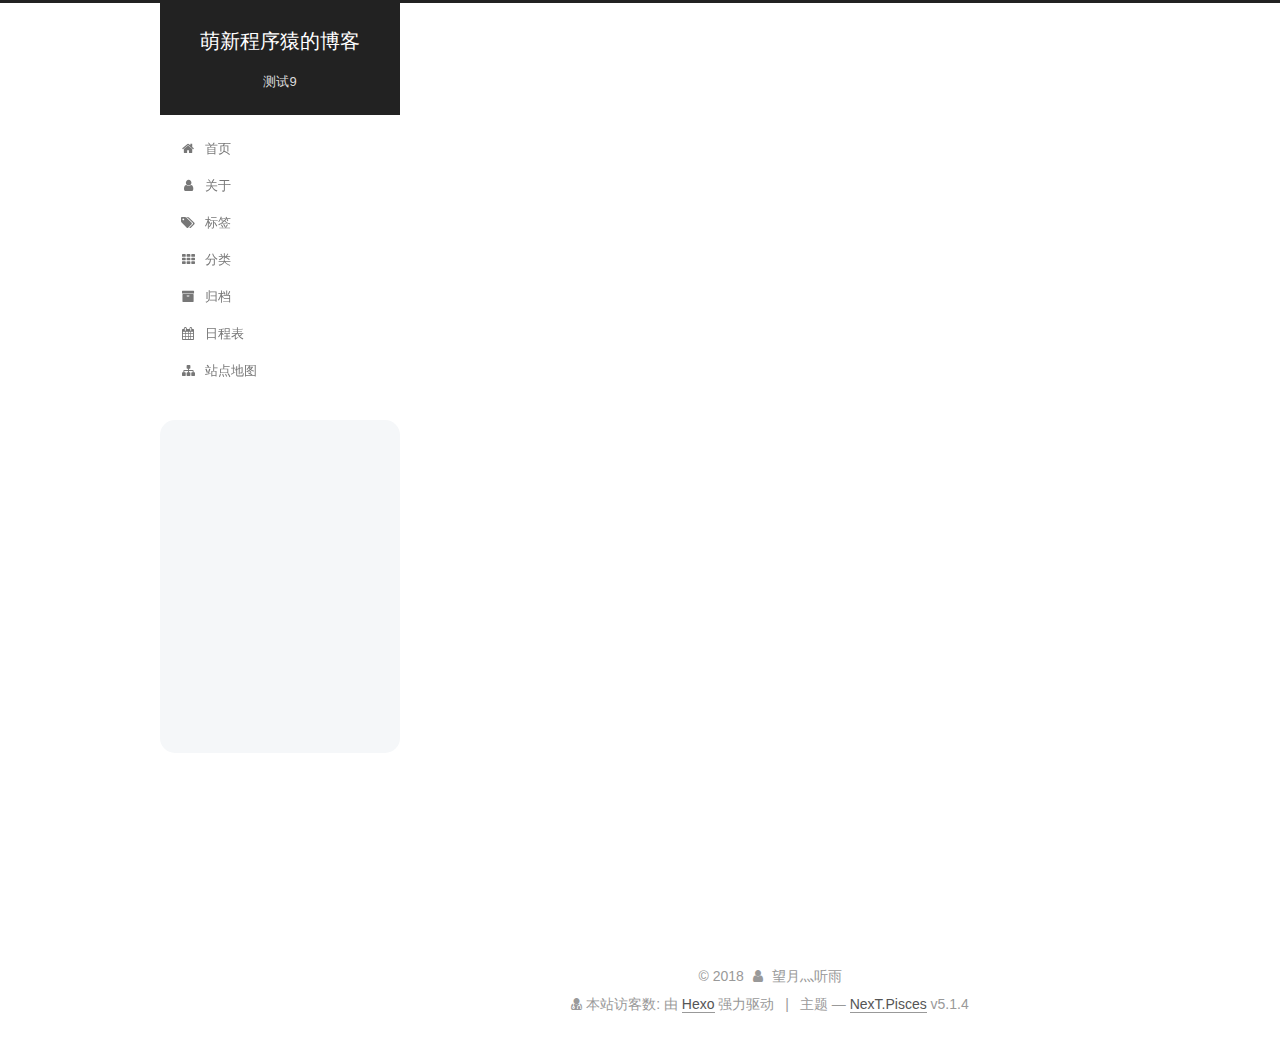
==== commit 4ee41893: "Site updated: 2018-06-12 20:18:03" ====
--- a/archives/index.html
+++ b/archives/index.html
@@ -98,7 +98,7 @@
     root: '/',
     scheme: 'Pisces',
     version: '5.1.4',
-    sidebar: {"position":"left","display":"post","offset":12,"b2t":false,"scrollpercent":true,"onmobile":false},
+    sidebar: {"position":"left","display":"post","offset":12,"b2t":true,"scrollpercent":true,"onmobile":false},
     fancybox: true,
     tabs: true,
     motion: {"enable":true,"async":false,"transition":{"post_block":"fadeIn","post_header":"slideDownIn","post_body":"slideDownIn","coll_header":"slideLeftIn","sidebar":"slideUpIn"}},
@@ -681,6 +681,13 @@
       
 
       
+        <div class="back-to-top">
+          <i class="fa fa-arrow-up"></i>
+          
+            <span id="scrollpercent"><span>0</span>%</span>
+          
+        </div>
+      
 
     </div>
   </aside>
@@ -735,13 +742,6 @@
     </footer>
 
     
-      <div class="back-to-top">
-        <i class="fa fa-arrow-up"></i>
-        
-          <span id="scrollpercent"><span>0</span>%</span>
-        
-      </div>
-    
 
     
 
@@ -889,5 +889,5 @@
 
   
 
-<script src="/live2dw/lib/L2Dwidget.min.js?0c58a1486de42ac6cc1c59c7d98ae887"></script><script>L2Dwidget.init({"bottom":-30,"mobileShow":false,"pluginJsPath":"lib/","pluginModelPath":"assets/","pluginRootPath":"live2dw/"});</script></body>
+<script src="/live2dw/lib/L2Dwidget.min.js?0c58a1486de42ac6cc1c59c7d98ae887"></script><script>L2Dwidget.init({"model":{"scale":1,"hHeadPos":0.5,"vHeadPos":0.618},"display":{"superSample":2,"width":150,"height":300,"position":"right","hOffset":0,"vOffset":-20},"mobile":{"show":true,"scale":0.5},"react":{"opacityDefault":0.7,"opacityOnHover":0.2},"pluginJsPath":"lib/","pluginModelPath":"assets/","pluginRootPath":"live2dw/"});</script></body>
 </html>
--- a/css/main.css
+++ b/css/main.css
@@ -1057,25 +1057,21 @@
   margin: 10px;
 }
 .back-to-top {
-  box-sizing: border-box;
-  position: fixed;
-  bottom: -100px;
-  right: 30px;
-  z-index: 1050;
-  padding: 0 6px;
-  width: initial;
-  background: #222;
+  display: none;
+  margin: 20px -10px -20px;
+  background: #f5f7f9;
   font-size: 12px;
   opacity: 0.6;
-  color: #fff;
   cursor: pointer;
   text-align: center;
   -webkit-transform: translateZ(0);
-  transition-property: bottom;
   transition-duration: 0.2s;
   transition-timing-function: ease-in-out;
   transition-delay: 0s;
 }
+.back-to-top:hover {
+  opacity: 0.8;
+}
 @media (min-width: 768px) and (max-width: 991px) {
   .back-to-top {
     display: none !important;
@@ -1087,7 +1083,7 @@
   }
 }
 .back-to-top.back-to-top-on {
-  bottom: 30px;
+  display: block;
 }
 .header {
   background: transparent;
@@ -1823,7 +1819,7 @@
   width: 4px;
   height: 4px;
   border-radius: 50%;
-  background: #ee4eff;
+  background: #bdfa6f;
 }
 .links-of-blogroll {
   font-size: 13px;
@@ -2999,7 +2995,7 @@
 .header-inner {
   border-radius: 0 0 15px 15px;
 }
-.sidebar-inner {
+.sidebar {
   border-radius: 15px;
 }
 .affix {
@@ -3011,3 +3007,6 @@
 .content-wrap {
   background: rgba(255,255,255,0.8);
 }
+.btn {
+  border-radius: 10px;
+}
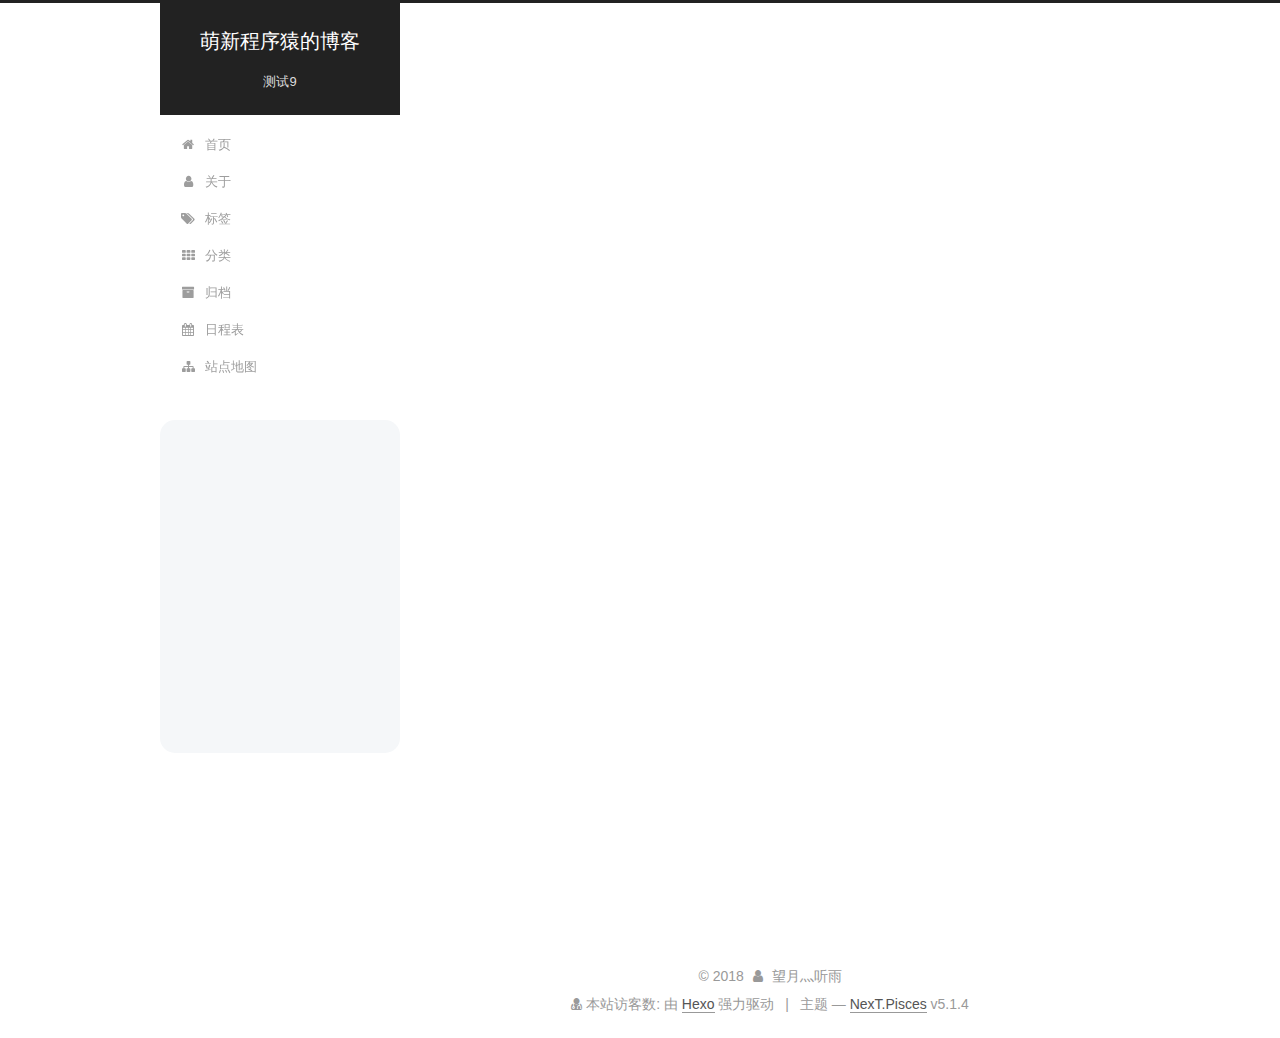
==== commit 7dbe9e63: "Site updated: 2018-06-12 21:06:18" ====
--- a/archives/index.html
+++ b/archives/index.html
@@ -889,5 +889,5 @@
 
   
 
-<script src="/live2dw/lib/L2Dwidget.min.js?0c58a1486de42ac6cc1c59c7d98ae887"></script><script>L2Dwidget.init({"model":{"scale":1,"hHeadPos":0.5,"vHeadPos":0.618},"display":{"superSample":2,"width":150,"height":300,"position":"right","hOffset":0,"vOffset":-20},"mobile":{"show":true,"scale":0.5},"react":{"opacityDefault":0.7,"opacityOnHover":0.2},"pluginJsPath":"lib/","pluginModelPath":"assets/","pluginRootPath":"live2dw/"});</script></body>
+<script src="/live2dw/lib/L2Dwidget.min.js?0c58a1486de42ac6cc1c59c7d98ae887"></script><script>L2Dwidget.init({"pluginRootPath":"live2dw/","pluginJsPath":"lib/","pluginModelPath":"assets/","model":{"jsonPath":"/live2dw/assets/miku.model.json"},"display":{"position":"right","width":150,"height":300},"mobile":{"show":true}});</script></body>
 </html>
--- a/css/main.css
+++ b/css/main.css
@@ -1819,7 +1819,7 @@
   width: 4px;
   height: 4px;
   border-radius: 50%;
-  background: #bdfa6f;
+  background: #ff13ff;
 }
 .links-of-blogroll {
   font-size: 13px;
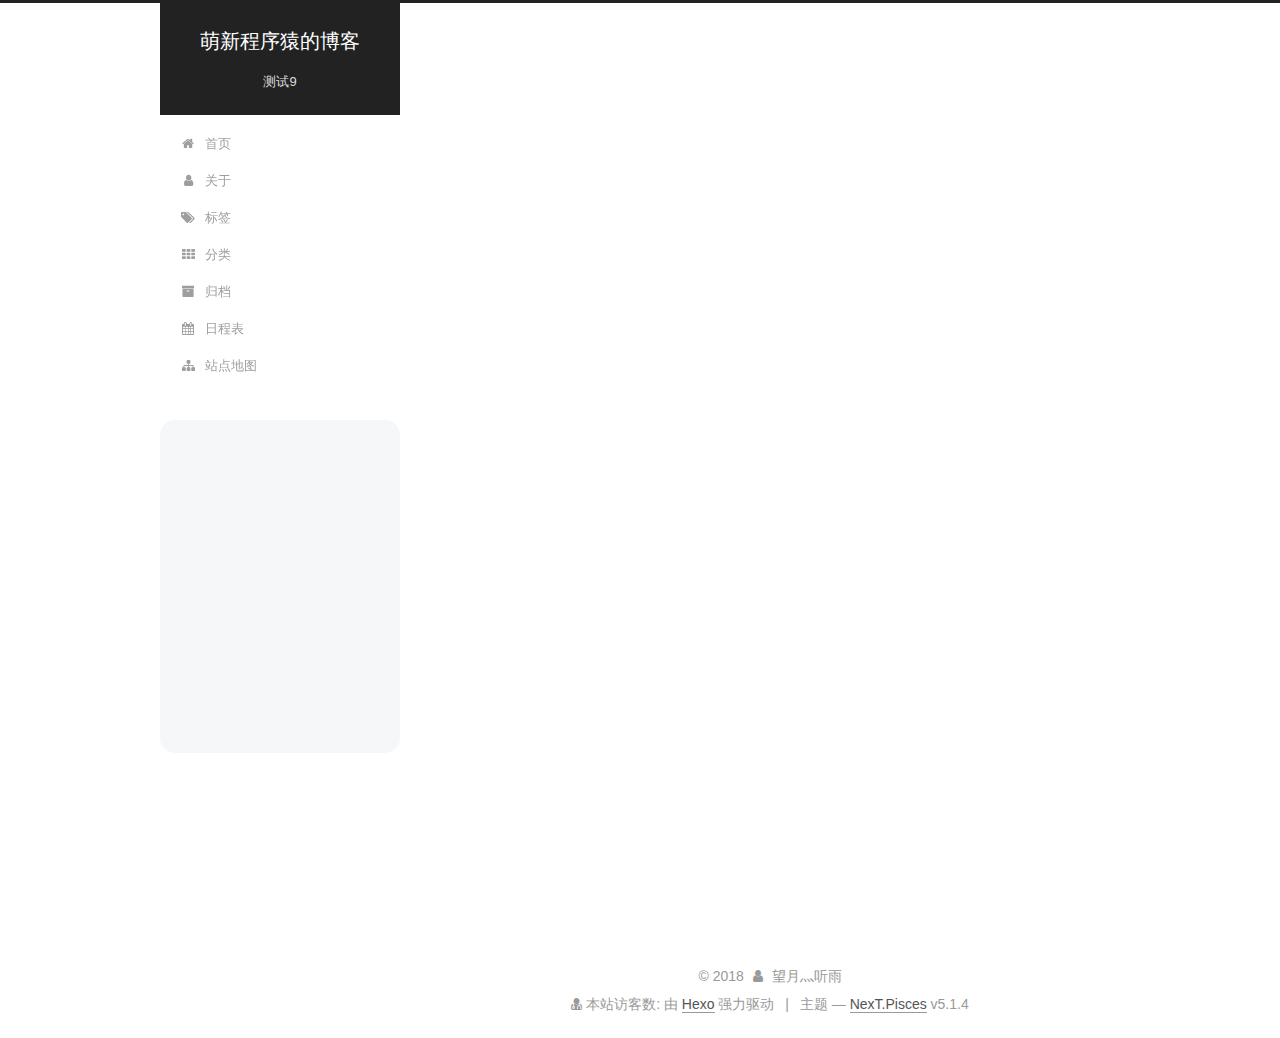
==== commit 6562c582: "Site updated: 2018-06-12 23:56:06" ====
--- a/archives/index.html
+++ b/archives/index.html
@@ -889,5 +889,5 @@
 
   
 
-<script src="/live2dw/lib/L2Dwidget.min.js?0c58a1486de42ac6cc1c59c7d98ae887"></script><script>L2Dwidget.init({"pluginRootPath":"live2dw/","pluginJsPath":"lib/","pluginModelPath":"assets/","model":{"jsonPath":"/live2dw/assets/miku.model.json"},"display":{"position":"right","width":150,"height":300},"mobile":{"show":true}});</script></body>
+<script src="/live2dw/lib/L2Dwidget.min.js?0c58a1486de42ac6cc1c59c7d98ae887"></script><script>L2Dwidget.init({"pluginRootPath":"live2dw/","pluginJsPath":"lib/","pluginModelPath":"assets/","model":{"jsonPath":"/live2dw/assets/z16.model.json"},"display":{"position":"right","width":150,"height":300},"mobile":{"show":true}});</script></body>
 </html>
--- a/css/main.css
+++ b/css/main.css
@@ -1819,7 +1819,7 @@
   width: 4px;
   height: 4px;
   border-radius: 50%;
-  background: #ff13ff;
+  background: #ff7aff;
 }
 .links-of-blogroll {
   font-size: 13px;
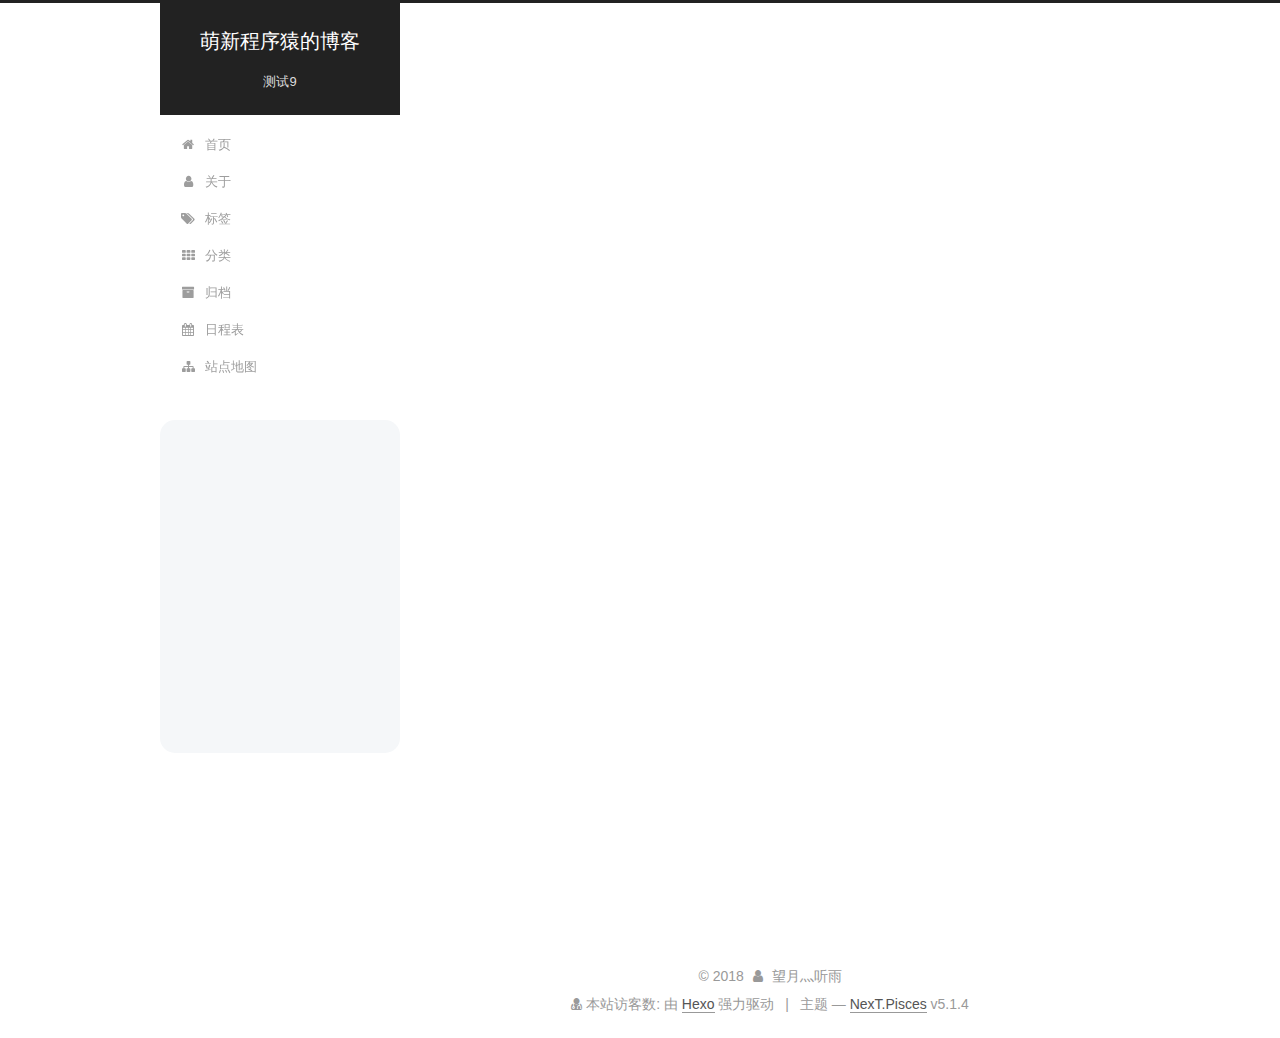
==== commit a4b41e5f: "Site updated: 2018-06-29 03:50:52" ====
--- a/archives/index.html
+++ b/archives/index.html
@@ -889,5 +889,5 @@
 
   
 
-<script src="/live2dw/lib/L2Dwidget.min.js?0c58a1486de42ac6cc1c59c7d98ae887"></script><script>L2Dwidget.init({"pluginRootPath":"live2dw/","pluginJsPath":"lib/","pluginModelPath":"assets/","model":{"jsonPath":"/live2dw/assets/z16.model.json"},"display":{"position":"right","width":150,"height":300},"mobile":{"show":true}});</script></body>
+<script src="/live2dw/lib/L2Dwidget.min.js?0c58a1486de42ac6cc1c59c7d98ae887"></script><script>L2Dwidget.init({"pluginRootPath":"live2dw/","pluginJsPath":"lib/","pluginModelPath":"assets/","model":{"jsonPath":"/live2dw/assets/nico.model.json"},"display":{"position":"right","width":150,"height":300},"mobile":{"show":true}});</script></body>
 </html>
--- a/css/main.css
+++ b/css/main.css
@@ -1819,7 +1819,7 @@
   width: 4px;
   height: 4px;
   border-radius: 50%;
-  background: #ff7aff;
+  background: #ff146b;
 }
 .links-of-blogroll {
   font-size: 13px;
